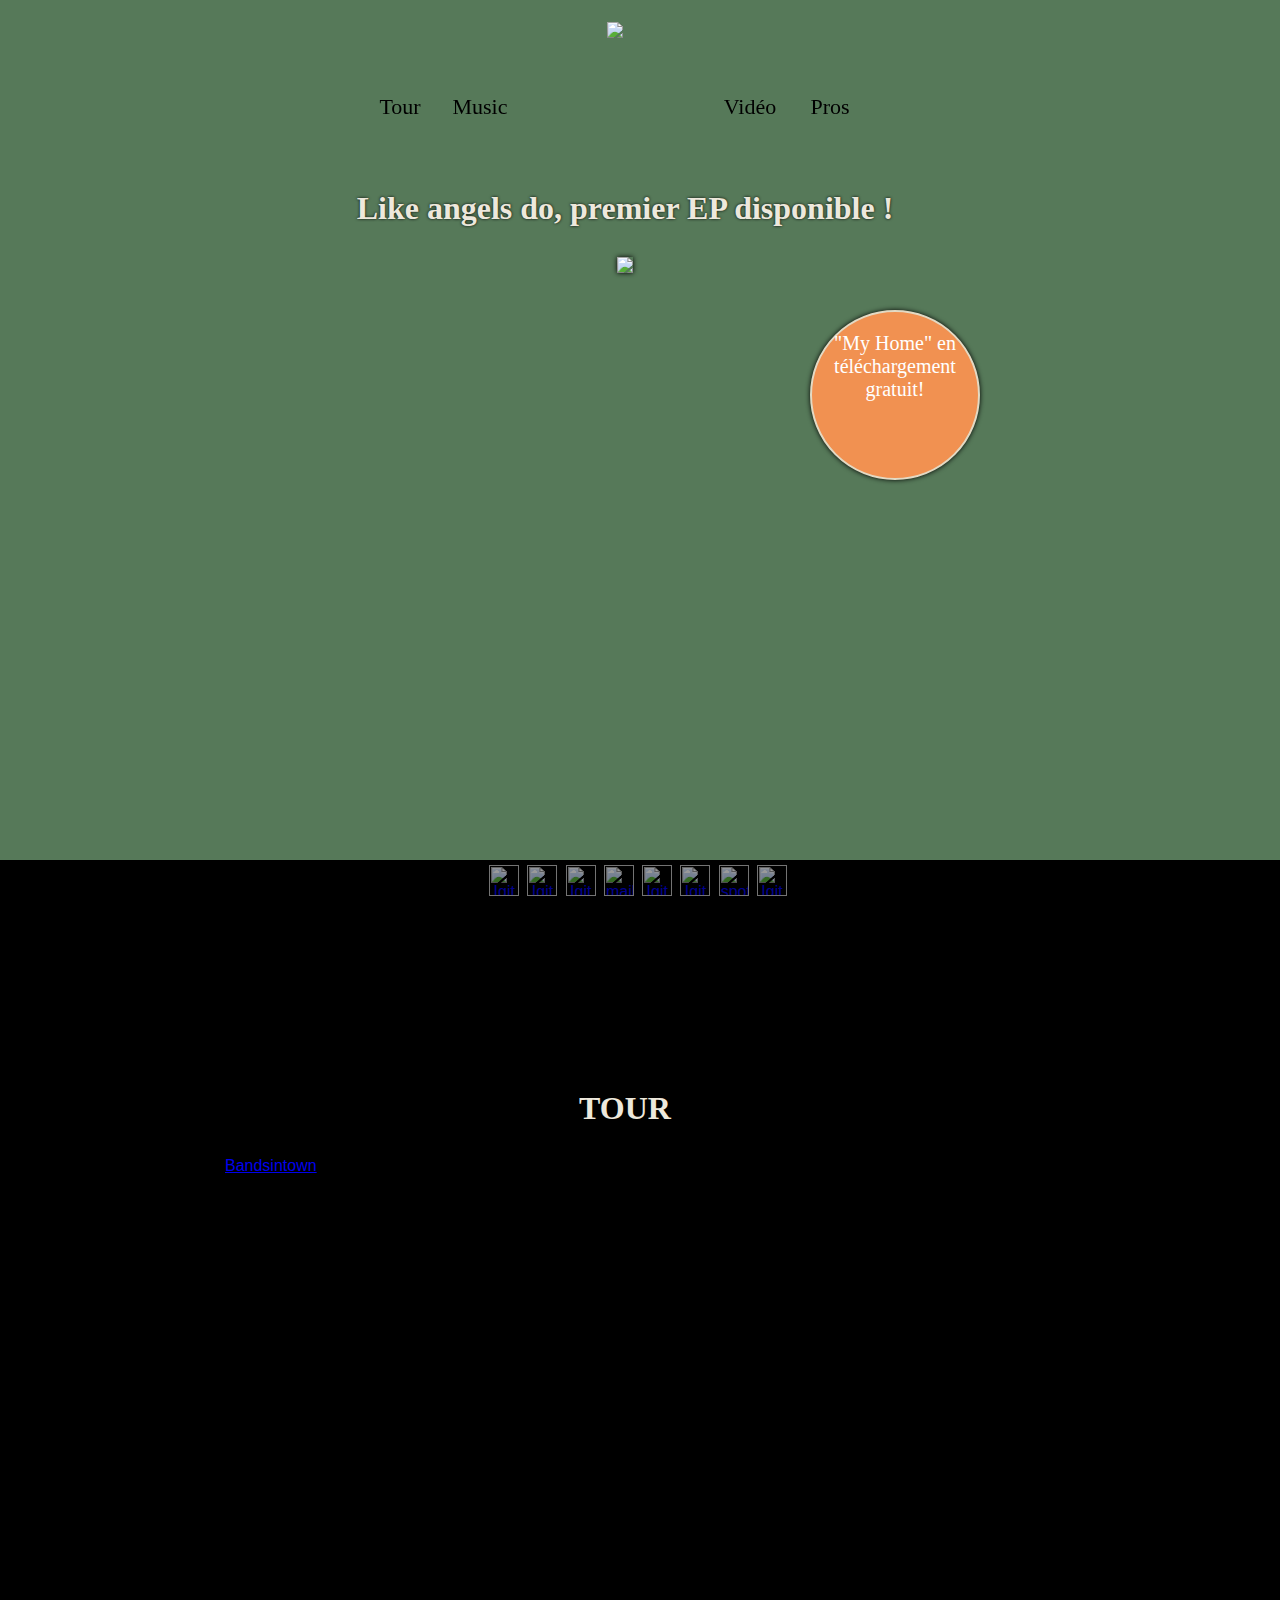
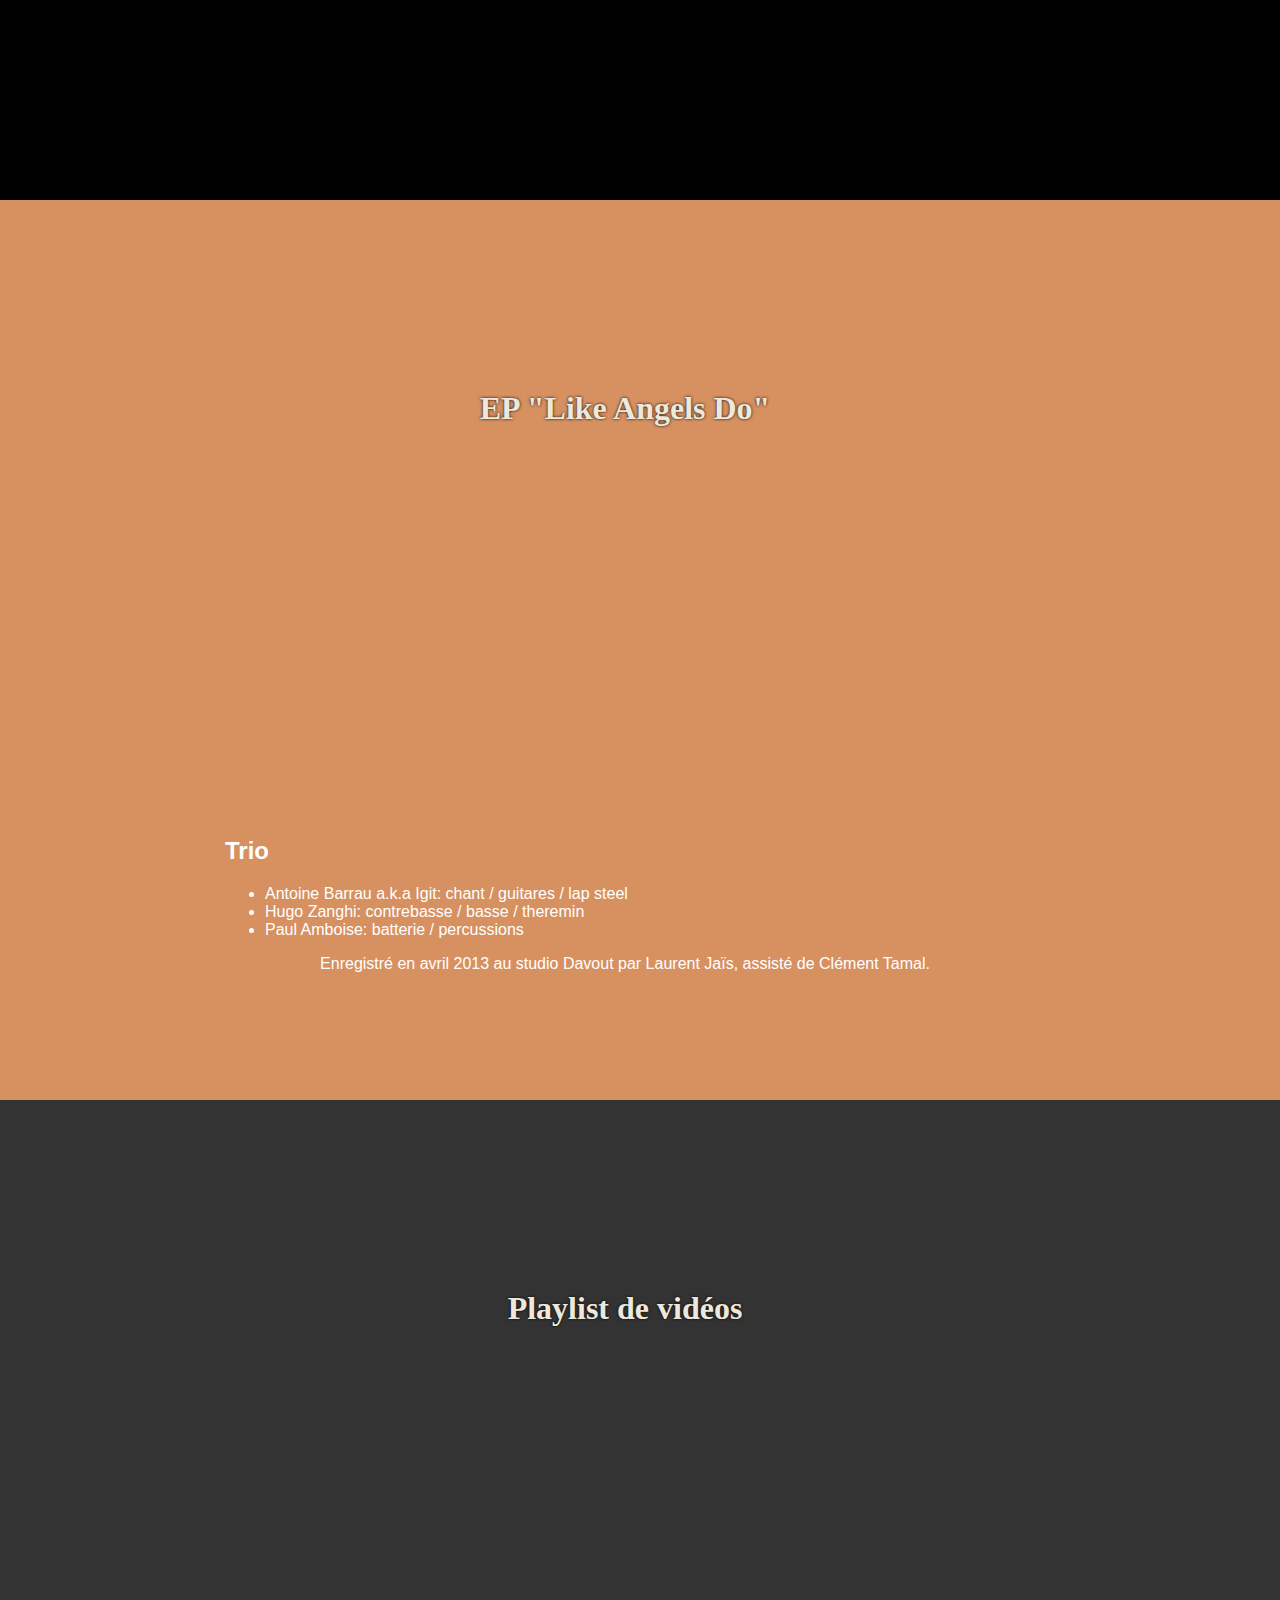
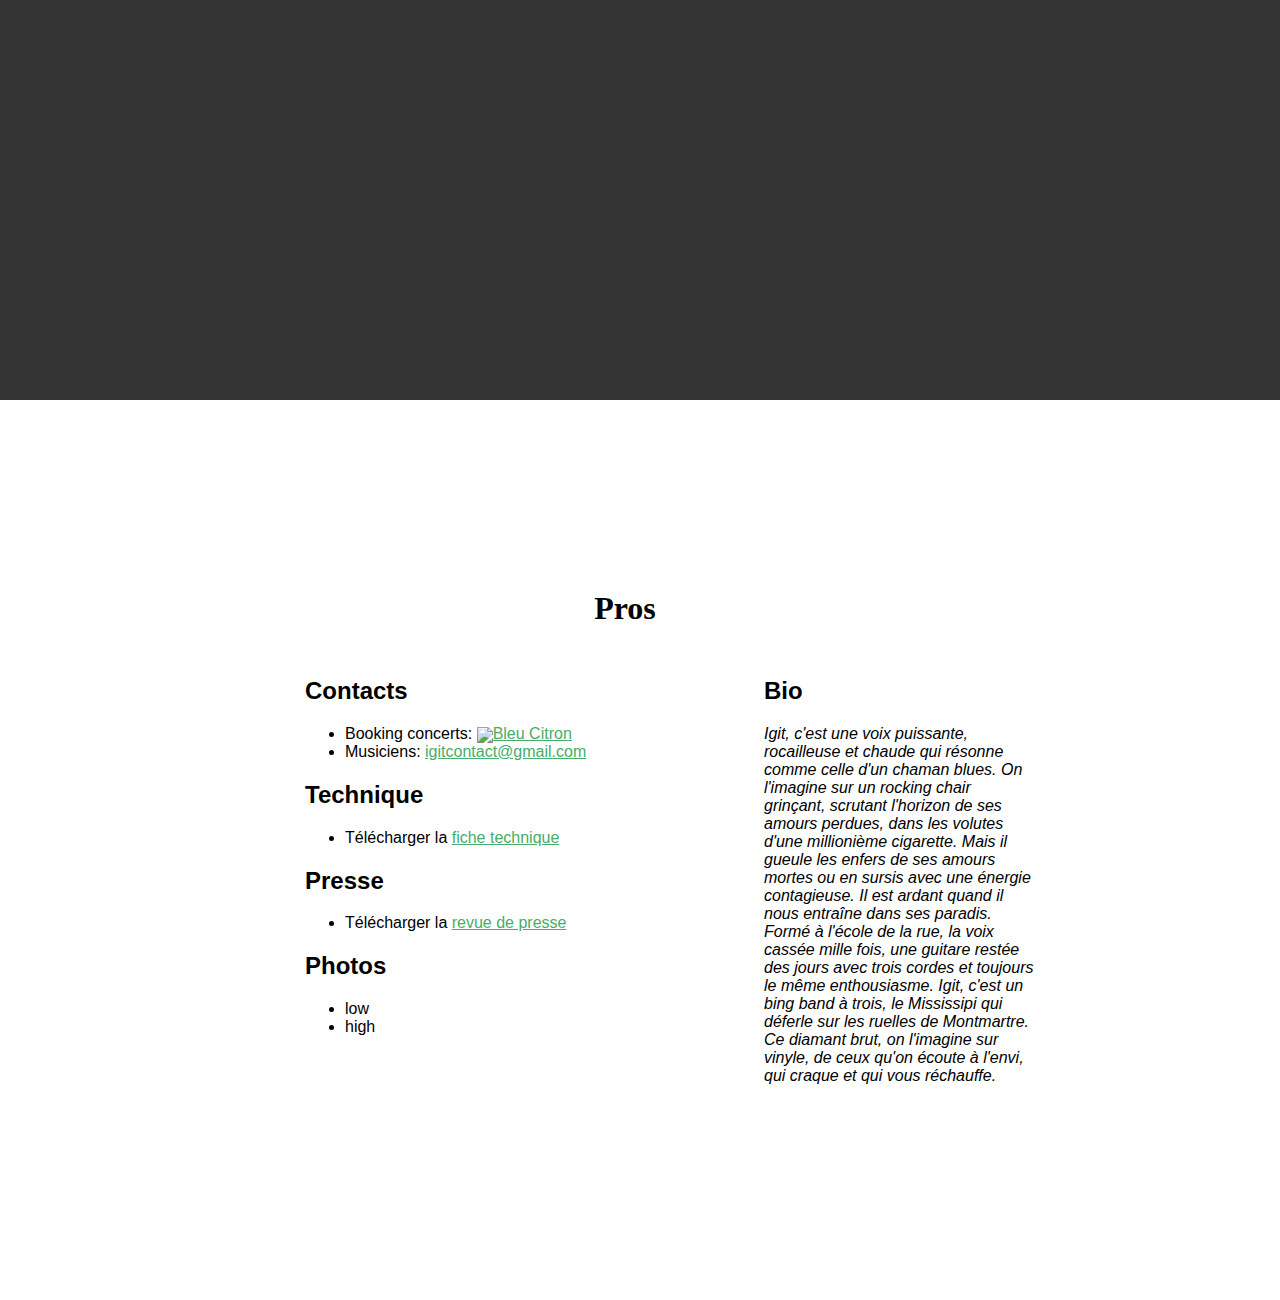
==== index.html @ 30d7da61 "add new page" ====
<html dir="ltr" lang="fr-FR">
<head>
<meta charset="UTF-8"/>
<title>IGIT - site officiel - Like Angels Do</title>
<meta name="description" content="Le site officiel du groupe Igit | Découvrez leur premier EP, sortie en mai 2013"/>
<meta name="keywords" content="Igit, Antoine, Hugo, Paulo, musique, blues, indie, alternatif, the voice, tf1, bleu citron"/>
<link rel="icon" href="img/favicon.ico" type="image/x-icon"/>
<link rel="stylesheet" type="text/css" media="all" href="css/style.css"/>
<script src="http://ajax.googleapis.com/ajax/libs/jquery/1.8.2/jquery.js"></script>
<script type="text/javascript" src="http://www.bandsintown.com/javascripts/bit_widget.js"></script>
<script type="text/javascript">

  function reach(id){
  id=id||'';
  var y=(id!='')?$('#'+id).offset().top:0;
  $("html,body").animate({scrollTop:y},"slow",function(){window.location.hash=id});
  return false;
  }

  function clickMenu(){
  $('ul#menu li').removeClass('on');
  $(this).parent().addClass('on');
  return reach($(this).attr('href').substr(1));
  }


  $(document).ready(function(){
  $('ul#menu li a').click(clickMenu);
  $("ul#menu li a").each(function( index ) {
  if(window.location.hash==$(this).attr('href'))$(this).parent().addClass('on');
  });

  });

</script>

<!-- Tracking analytics -->
<script>
  (function(i,s,o,g,r,a,m){i['GoogleAnalyticsObject']=r;i[r]=i[r]||function(){
  (i[r].q=i[r].q||[]).push(arguments)},i[r].l=1*new Date();a=s.createElement(o),
  m=s.getElementsByTagName(o)[0];a.async=1;a.src=g;m.parentNode.insertBefore(a,m)
  })(window,document,'script','//www.google-analytics.com/analytics.js','ga');

  ga('create', 'UA-40769202-1', 'igitmusic.com');
  ga('send', 'pageview');
</script>


</head>
<body>
  <ul id="menu">
    <li class="tour"><a href="#tour">Tour</a></li>
    <li class="music"><a href="#music">Music</a></li>
    <li class="home"><a href="#home"><img src="img/logo.png" /></a></li>
    <li class="video"><a href="#video">Vidéo</a></li>
    <li class="pros"><a href="#pros">Pros</a></li>
  </ul>

  <div id="content">
    <div class="section" id="home">
      <div class="sectionContent">
        <h1>Like angels do, premier EP disponible !</h1>
        <img src="img/likeAngelsDo.png" style="box-shadow: 0 0 5px #000;" />
        <a href="http://www.igitmusic.com/dl-myhome.php" class="event">
          "My Home" en téléchargement gratuit!
        </a>
      </div>
    </div>

    <div class="section" id="tour">
      <div class="sectionContent">
	      <h1>TOUR</h1>
        <a href='http://www.bandsintown.com'
        class='bit-widget-initializer' data-artist='IGIT'
        data-text-color='#EFECCA' data-link-color='#d79060'>Bandsintown</a>
      </div>
    </div>

    <div class="section" id="music">
      <div class="sectionContent" style="text-align:center;">
        <h1>EP "Like Angels Do"</h1>
        <iframe width="80%" height="40%" scrolling="no" frameborder="no" src="https://w.soundcloud.com/player/?url=http%3A%2F%2Fapi.soundcloud.com%2Fplaylists%2F5899061&amp;color=e68b4f&amp;auto_play=false&amp;show_artwork=true"></iframe>
        <br/>
        <h2 style="text-align:left;">Trio</h2>
        <ul style="text-align:left;">
          <li>Antoine Barrau a.k.a Igit: chant / guitares / lap steel</li>
          <li>Hugo Zanghi: contrebasse / basse / theremin</li>
          <li>Paul Amboise: batterie / percussions</li>
        </ul>
        Enregistré en avril 2013 au studio Davout par Laurent Jaïs,
        assisté de Clément Tamal.
      </div>
    </div>

    <div class="section" id="video">
      <div class="sectionContent">
        <h1>Playlist de vidéos</h1>
        <iframe width="80%" height="60%" src="//www.youtube.com/embed/videoseries?list=PL0Wtv56UgURaVh89QIsw9ocxziLCs9-Xu" frameborder="0" allowfullscreen></iframe>
      </div>
    </div>

    <div class="section" id="pros">
      <div class="sectionContent">
        <h1>Pros</h1>
        <div id="pros-left">
        <h2>Contacts</h2>
        <ul>
          <li>Booking concerts: <a href="mailto:samuel@bleucitron.net"><img src="./img/bleucitronlogo.jpg" style="vertical-align: middle;">Bleu Citron</a>
          <li>Musiciens:  <a href="mailto:igitcontact@gmail.com">igitcontact@gmail.com</a>
        </ul>
        <h2>Technique</h2>
        <ul>
          <li>Télécharger la <a href="./data/Igit-fiche-technique-janv-2014.pdf">fiche technique</a></li>
        </ul>
        <h2>Presse</h2>
        <ul>
        <li>Télécharger la <a href="./data/Igit-revue-de-presse.pdf">revue de presse</a></li>
        </ul>
        <h2>Photos</h2>
        <ul>
          <li>low</li>
          <li>high</li>
        </ul>
        </div>
      </div>
      <div id="pros-right">
        <h2>Bio</h2>
        <p style="font-style:italic;">
          Igit, c'est une voix puissante, rocailleuse et chaude
          qui résonne comme celle d'un chaman blues. On l'imagine
          sur un rocking chair grinçant, scrutant l'horizon de ses
          amours perdues, dans les volutes d'une millionième
          cigarette. Mais il gueule les enfers de ses amours mortes
          ou en sursis avec une énergie contagieuse. Il est ardant
          quand il nous entraîne dans ses paradis.

          Formé à l'école de la rue, la voix cassée mille fois, une
          guitare restée des jours avec trois cordes et toujours le
          même enthousiasme. Igit, c'est un bing band à trois, le
          Mississipi qui déferle sur les ruelles de Montmartre.

          Ce diamant brut, on l'imagine sur vinyle, de ceux qu'on
          écoute à l'envi, qui craque et qui vous réchauffe.
        </p>
      </div>
    </div>
  </div>

<!-- Footer -->
  <div id="footer">
    <ul id="social">
      <li><a href="https://www.facebook.com/igitmusic" class="facebook" target="_blank">
          <img src="img/facebook.png" alt="Igit sur facebook" width="100%" height="100%"/></a></li>
      <li><a href="https://twitter.com/IGITOFFICIAL" class="twitter" target="_blank">
          <img src="img/twitter.png" alt="Igit sur twitter" width="100%" height="100%"/></a></li>
      <li><a href="http://www.youtube.com/user/igitesiomseihcag" class="youtube" target="_blank">
          <img src="img/youtube.png" alt="Igit sur youtube" width="100%" height="100%"/></a></li>
      <li><a href="mailto:florent@kalimaproductions.org" class="mail" target="_blank">
          <img src="img/mail.png" alt="mail" width="100%" height="100%"/></a></li>
      <li><a href="https://itunes.apple.com/fr/album/like-angels-do-ep/id651657197" class="igit sur itune" target="_blank">
          <img src="img/itune.png" alt="Igit sur Itune" width="100%"
          height="100%"/></a></li>
      <li><a href="http://www.deezer.com/fr/album/6617673" class="deezer" target="_blank">
          <img src="img/deezer.png" alt="Igit sur Deezer" width="100%" height="100%"/></a></li>
      <li><a href="http://open.spotify.com/album/5yP5w28XZz3SR6k5Kqz0pq" class="spotify" target="_blank">
          <img src="img/spotify.png" alt="spotify" width="100%"
               height="100%"/></a></li>
      <li><a href="https://play.google.com/store/music/album/Igit_Like_Angels_Do?id=Bqoukgdxudnkwwksc23bd7zsskm"
             class="play" target="_blank"><img src="img/play.png"
      alt="Igit sur Play" width="100%" height="100%"/></a></li>
    </ul>
  </div>
</div>

</body>
</html>
---- css/style.css ----
@font-face {
    font-family: 'sofia';
    src: url('../webfont/sofia-regular-webfont.eot');
    src: url('../webfont/sofia-regular-webfont.eot?#iefix') format('embedded-opentype'),
         url('../webfont/sofia-regular-webfont.woff') format('woff'),
         url('../webfont/sofia-regular-webfont.ttf') format('truetype'),
         url('../webfont/sofia-regular-webfont.svg#sofiaregular') format('svg');
    font-weight: normal;
    font-style: normal;

}

  body{
      margin:0;
      padding:0;
      overflow:hidden;
      font-family: arial;
  }

 #content.myhome .section h1{
   margin-top: 80px;
 }

#content.myhome form{
  margin-top: 10px;
  margin-bottom: 80px;
}

#content.myhome input[type=submit]{
  background: #f19151;
  border: none;
  padding: 10px;
  border-radius: 6px;
  color: #fff;
  outline: none;
}

#content.myhome input[type=submit]:hover{
  background: #c06020;
}



#content.myhome input[type=text]{
  padding: 10px;
  outline: none;
  border-radius: 5px;
  border: none;
}

#content.myhome div.desc{
  float: left;
  width: 300px;
  text-align: left;
  margin-left: 20px;
}

#content.myhome div.desc a {
 color:  #f19151;
 text-decoration: none;
 
}

#content.myhome div.desc a:hover {
 text-decoration: underline;

}


#content.myhome a.angels{
  display: block;
  float: left;
}

#content.myhome div.desc ul{
  padding-left: 20px;
}

  ul#menu{
      position: fixed;
      z-index:10;
      padding:0px;
      width:520px;
      padding-left:100px;
      padding-right:100px;
      height:200px;
      left:50%;;
      margin-left:-380px;
      top:0px;
      background:url(../img/menu.png) center center no-repeat;
      list-style:none;
      font-family: sofia;
      font-size:22px;
      overflow:hidden;
      text-align:center;
  }

  ul#menu li{
      display: block;
      float:left;
      width:80px;
      text-align: center;
      padding:0;
      margin:0;
      margin-top:72px;
  }

  ul#menu li.home{
    width:190px;
    height:190px;
    margin-top:0px;
  }

  ul#menu li:last-child{
      border:none;
  }

  ul#menu li a{
      color: #000;
      text-decoration:none;
  }

  ul#menu li a:hover{
      text-decoration:underline;
  }

  ul#menu li.on{

      color:#fff;
  }

  ul#menu li.on a{
      color:#d79060;
  }

  #content{
      position: absolute;
      z-index:1;
      width:100%;
      height:100%;
  }

  .section{
      position: relative;
      width:100%;
      height:100%;
      overflow:auto
  }

  .section h1{
      text-align: center;
      margin:0;
      padding:190px 0 30px 0;
      color:#ede8dc;
      text-shadow: 0 0 3px #000;
      font-family: sofia;
  }

  .section#home{
      color:#fff;
      background: #567959 url('../img/homeBg.png') 0 0 repeat;
  }



  .section#tour{
      color:#fff;
      background:#000000;
  }

  .section#music{
      color:#fff;
      background:#d79060;
  }

  .section#video{
      color:#fff;
      background-color:#333;
  }

  .section#pros{
      color:#000000;
      background:#FFFFFF;
  }

  .section#pros h1 {
      color:#000;
      text-shadow:none;
  }

  .section#pros a:link {
      color:#47ad68;
  }
  .section#pros a:visited {
      color:#f19151;
  }

  #pros-left {
      width:300px;
      margin-left:80px;
      padding-right:30px;
      /* margin-left: auto;
      margin-right:auto; */
      float:left;
  }

  #pros-right {
      float:left;
      /*border-left:1px solid #333; */
      width:270px;
      padding-left:29px;
      margin-left:100px;
  }

  .sectionContent{
      width:800px;
      padding-right:30px;
      margin-left: auto;
      margin-right:auto;
  }

  .section#home .sectionContent, .section#video .sectionContent{
    text-align: center;
  }


  #footer {
      position:fixed;
      left:0px;
      z-index:10;
      bottom:0px;
      /* height:30px; */
      background: #000 url(../img/footer.png) 0 0 repeat;
      padding-top:5px;
      width:100%;
  }



/* Socials */
  ul#social {
      position: relative;
      text-align:center;
      padding:0;
      margin:0;
      width:100%;
      list-style:none;
  }

  ul#social li{
      display:inline-block;
  }


  ul#social a {
      display:block;
      width: 30px;
      height: 31px;
      float:left;
      opacity: 0.6;
      margin-right: 3.8px;
  }

  ul#social a.last {
      margin-right: 0
  }
  #social a:hover{
      opacity: 1
  }


  a.event{
    display: block;
    background:#f19151;
    border:2px solid #e3dac4;
    position:absolute;
    width:170px;
    padding: 20px;
    height:170px;
    font-size:20px;
    text-align: center;
    color:#fff;
    font-family:sofia;
    top:310px;
    left:50%;
    margin-left:170px;
    border-radius:110px;
    box-shadow: 0 0 5px #000;
    text-decoration: none;
    padding-top: 20px;
    box-sizing: border-box;
  }

  a.event:hover{
    background:#e07f3d;
    text-decoration: underline;
  }
  
  div.error { color: #f66; margin: 20px;}
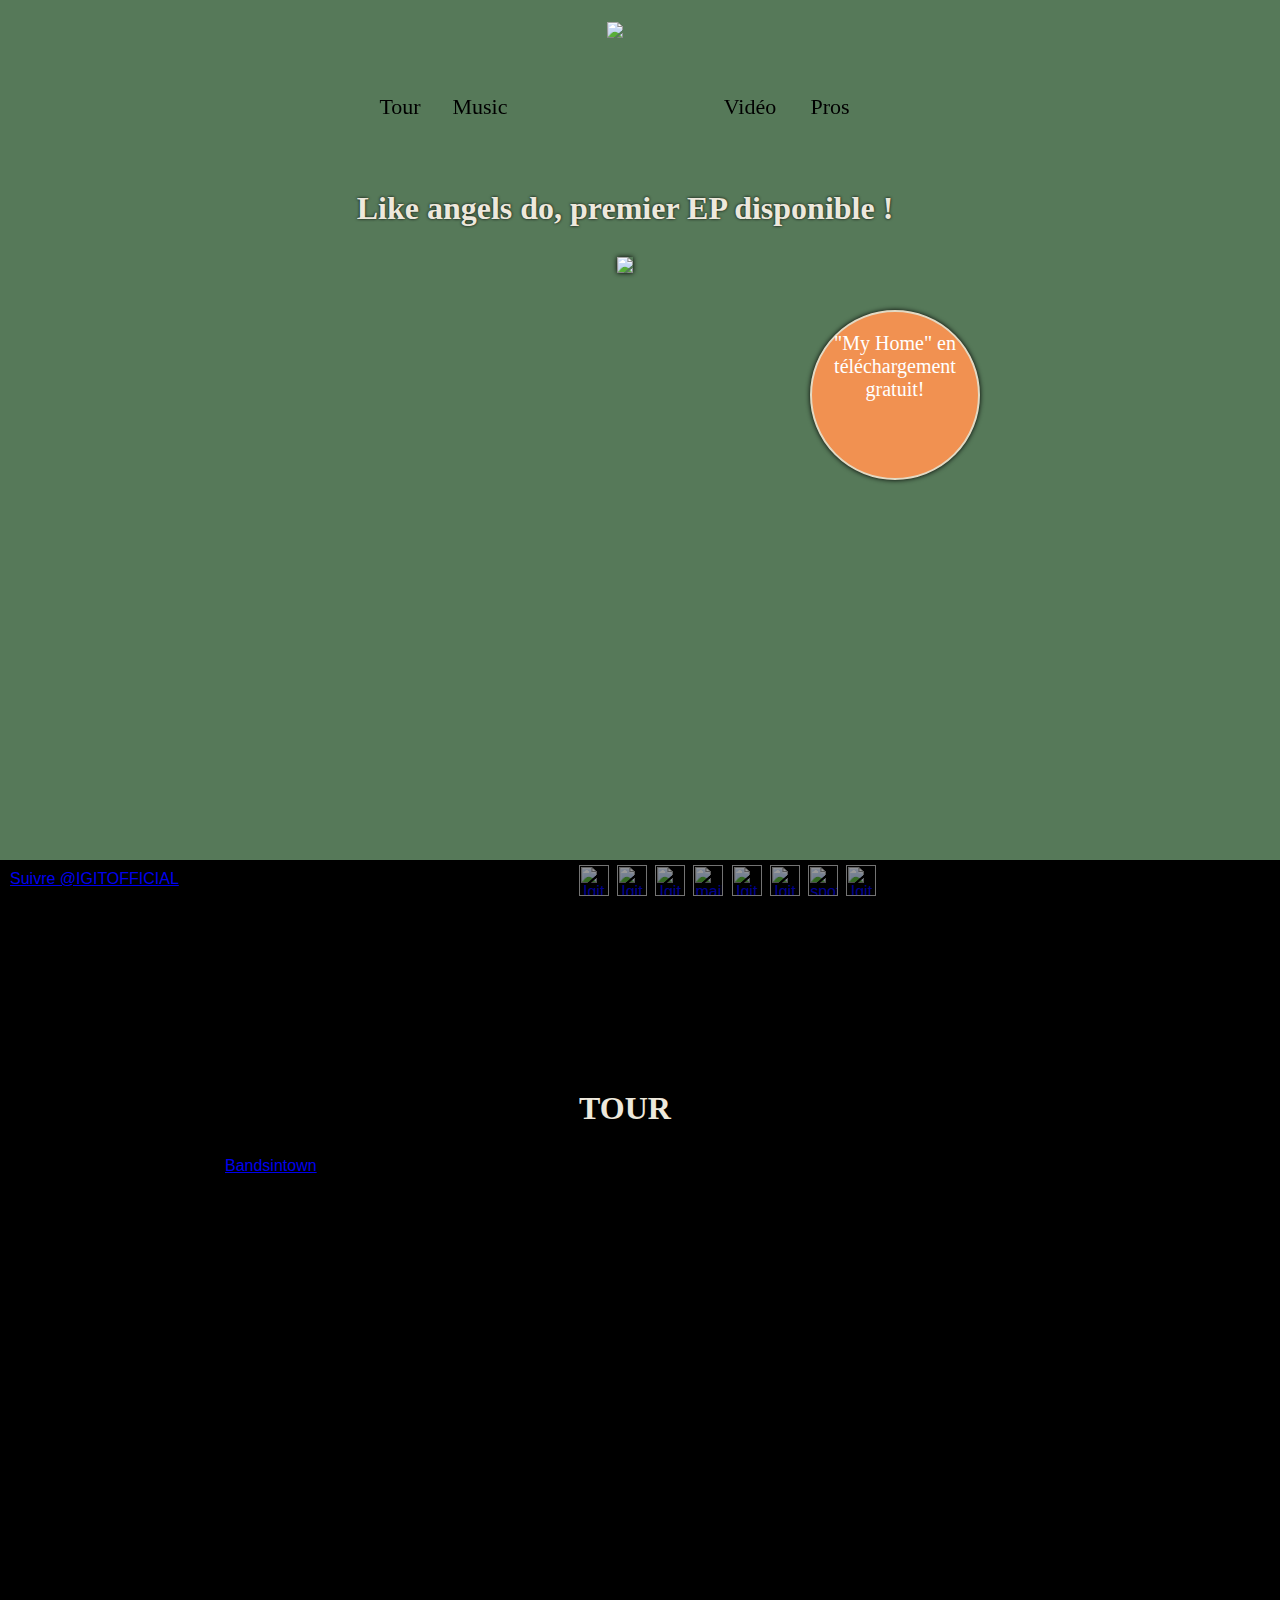
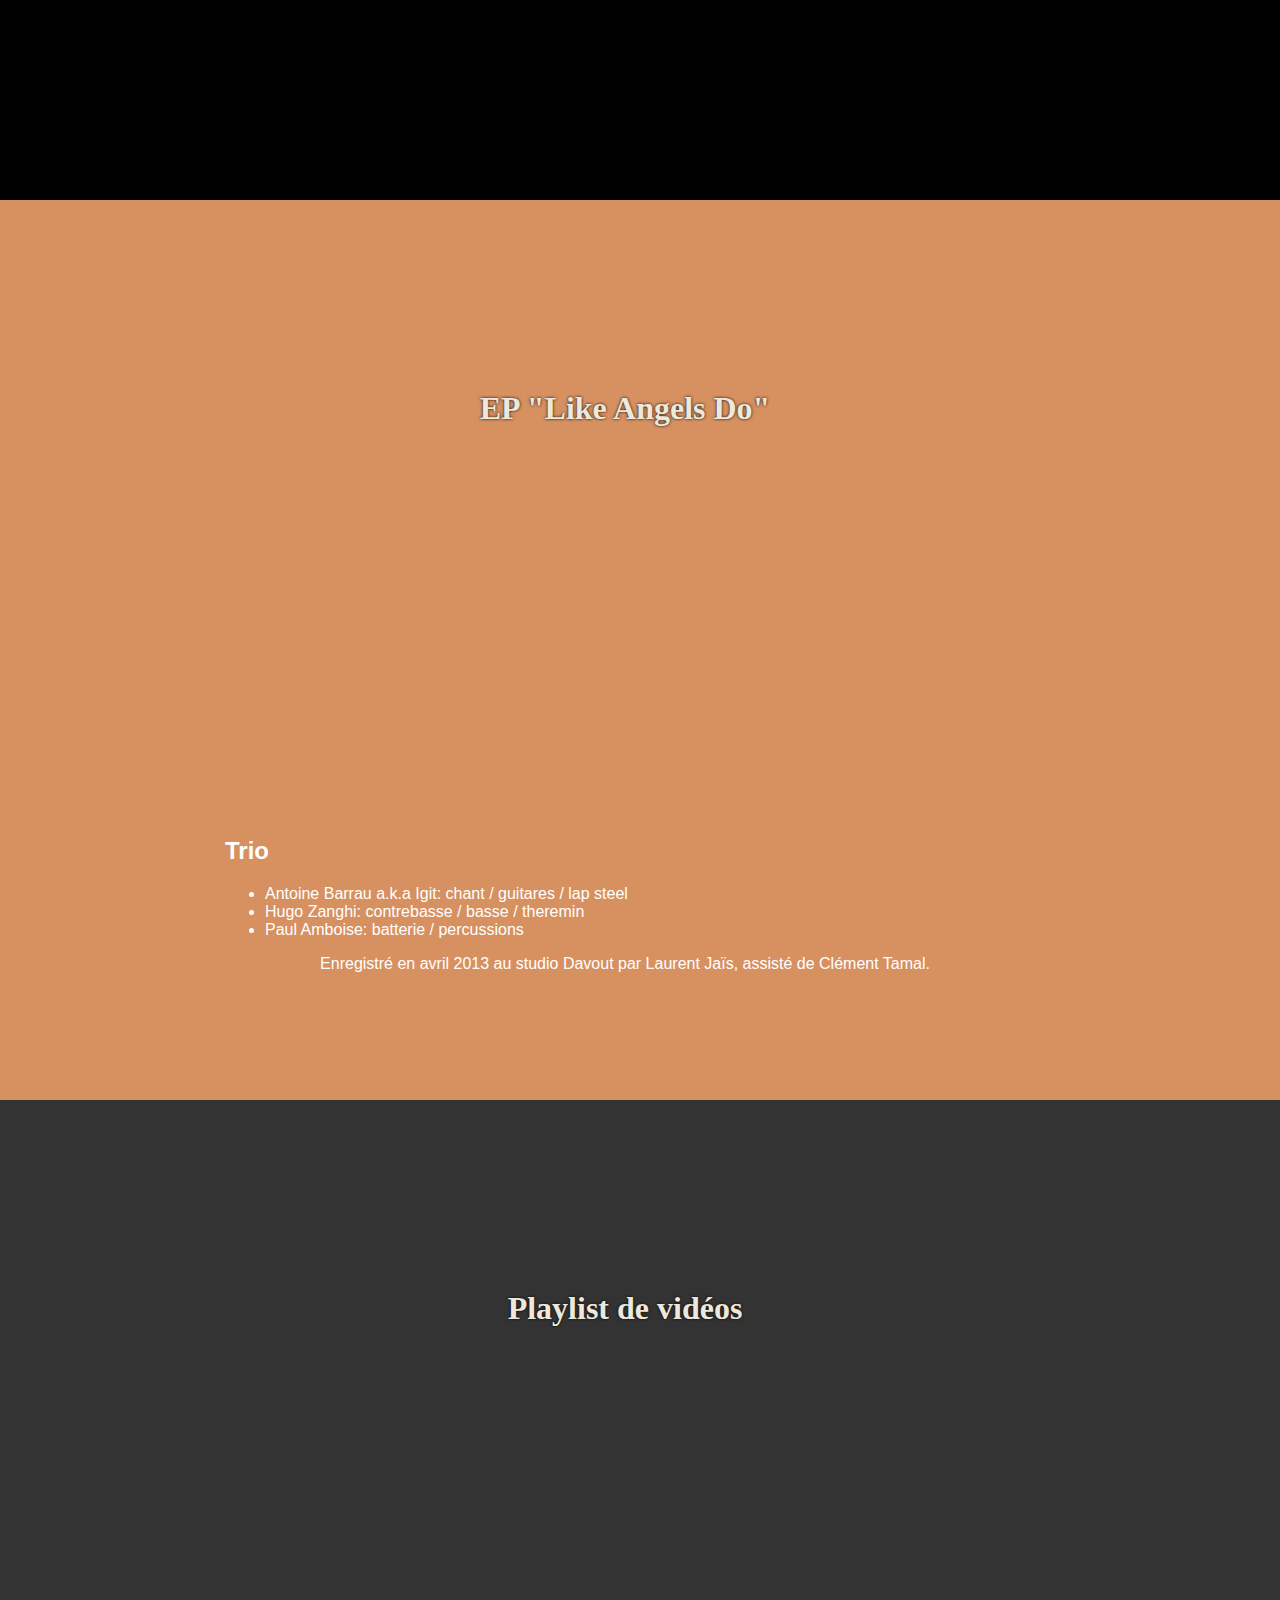
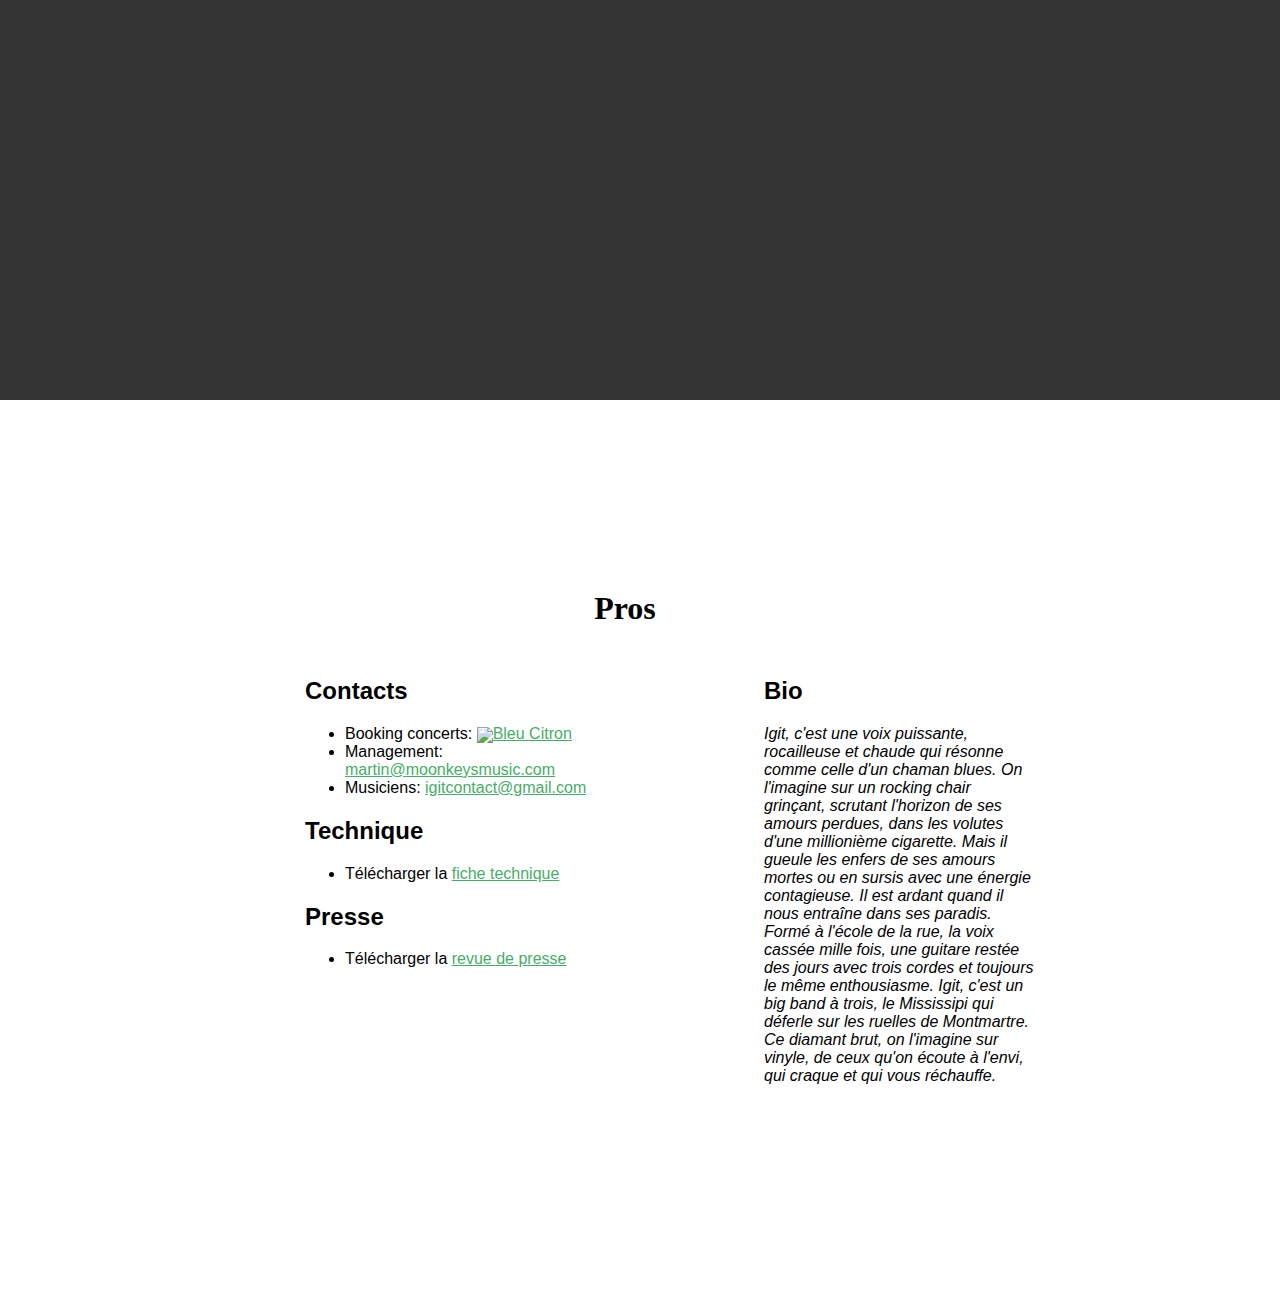
==== commit da47f326: "add martin & follow button" ====
--- a/index.html
+++ b/index.html
@@ -106,6 +106,7 @@
         <h2>Contacts</h2>
         <ul>
           <li>Booking concerts: <a href="mailto:samuel@bleucitron.net"><img src="./img/bleucitronlogo.jpg" style="vertical-align: middle;">Bleu Citron</a>
+          <li>Management:  <a href="mailto:martin@moonkeysmusic.com">martin@moonkeysmusic.com</a> 
           <li>Musiciens:  <a href="mailto:igitcontact@gmail.com">igitcontact@gmail.com</a>
         </ul>
         <h2>Technique</h2>
@@ -115,11 +116,6 @@
         <h2>Presse</h2>
         <ul>
         <li>Télécharger la <a href="./data/Igit-revue-de-presse.pdf">revue de presse</a></li>
-        </ul>
-        <h2>Photos</h2>
-        <ul>
-          <li>low</li>
-          <li>high</li>
         </ul>
         </div>
       </div>
@@ -136,7 +132,7 @@
 
           Formé à l'école de la rue, la voix cassée mille fois, une
           guitare restée des jours avec trois cordes et toujours le
-          même enthousiasme. Igit, c'est un bing band à trois, le
+          même enthousiasme. Igit, c'est un big band à trois, le
           Mississipi qui déferle sur les ruelles de Montmartre.
 
           Ce diamant brut, on l'imagine sur vinyle, de ceux qu'on
@@ -148,6 +144,10 @@
 
 <!-- Footer -->
   <div id="footer">
+   <div id="follow">
+<a href="https://twitter.com/IGITOFFICIAL" class="twitter-follow-button" data-show-count="false" data-lang="fr">Suivre @IGITOFFICIAL</a>
+<script>!function(d,s,id){var js,fjs=d.getElementsByTagName(s)[0],p=/^http:/.test(d.location)?'http':'https';if(!d.getElementById(id)){js=d.createElement(s);js.id=id;js.src=p+'://platform.twitter.com/widgets.js';fjs.parentNode.insertBefore(js,fjs);}}(document, 'script', 'twitter-wjs');</script>
+   </div>
     <ul id="social">
       <li><a href="https://www.facebook.com/igitmusic" class="facebook" target="_blank">
           <img src="img/facebook.png" alt="Igit sur facebook" width="100%" height="100%"/></a></li>
@@ -155,7 +155,7 @@
           <img src="img/twitter.png" alt="Igit sur twitter" width="100%" height="100%"/></a></li>
       <li><a href="http://www.youtube.com/user/igitesiomseihcag" class="youtube" target="_blank">
           <img src="img/youtube.png" alt="Igit sur youtube" width="100%" height="100%"/></a></li>
-      <li><a href="mailto:florent@kalimaproductions.org" class="mail" target="_blank">
+      <li><a href="mailto:martin@moonkeysmusic.com" class="mail" target="_blank">
           <img src="img/mail.png" alt="mail" width="100%" height="100%"/></a></li>
       <li><a href="https://itunes.apple.com/fr/album/like-angels-do-ep/id651657197" class="igit sur itune" target="_blank">
           <img src="img/itune.png" alt="Igit sur Itune" width="100%"
--- a/css/style.css
+++ b/css/style.css
@@ -236,7 +236,13 @@
   }
 
 
-
+  /* Follow */
+  div#follow  {
+    float: left;
+    margin-left: 10;
+    margin-top: 5;
+  }
+  
 /* Socials */
   ul#social {
       position: relative;
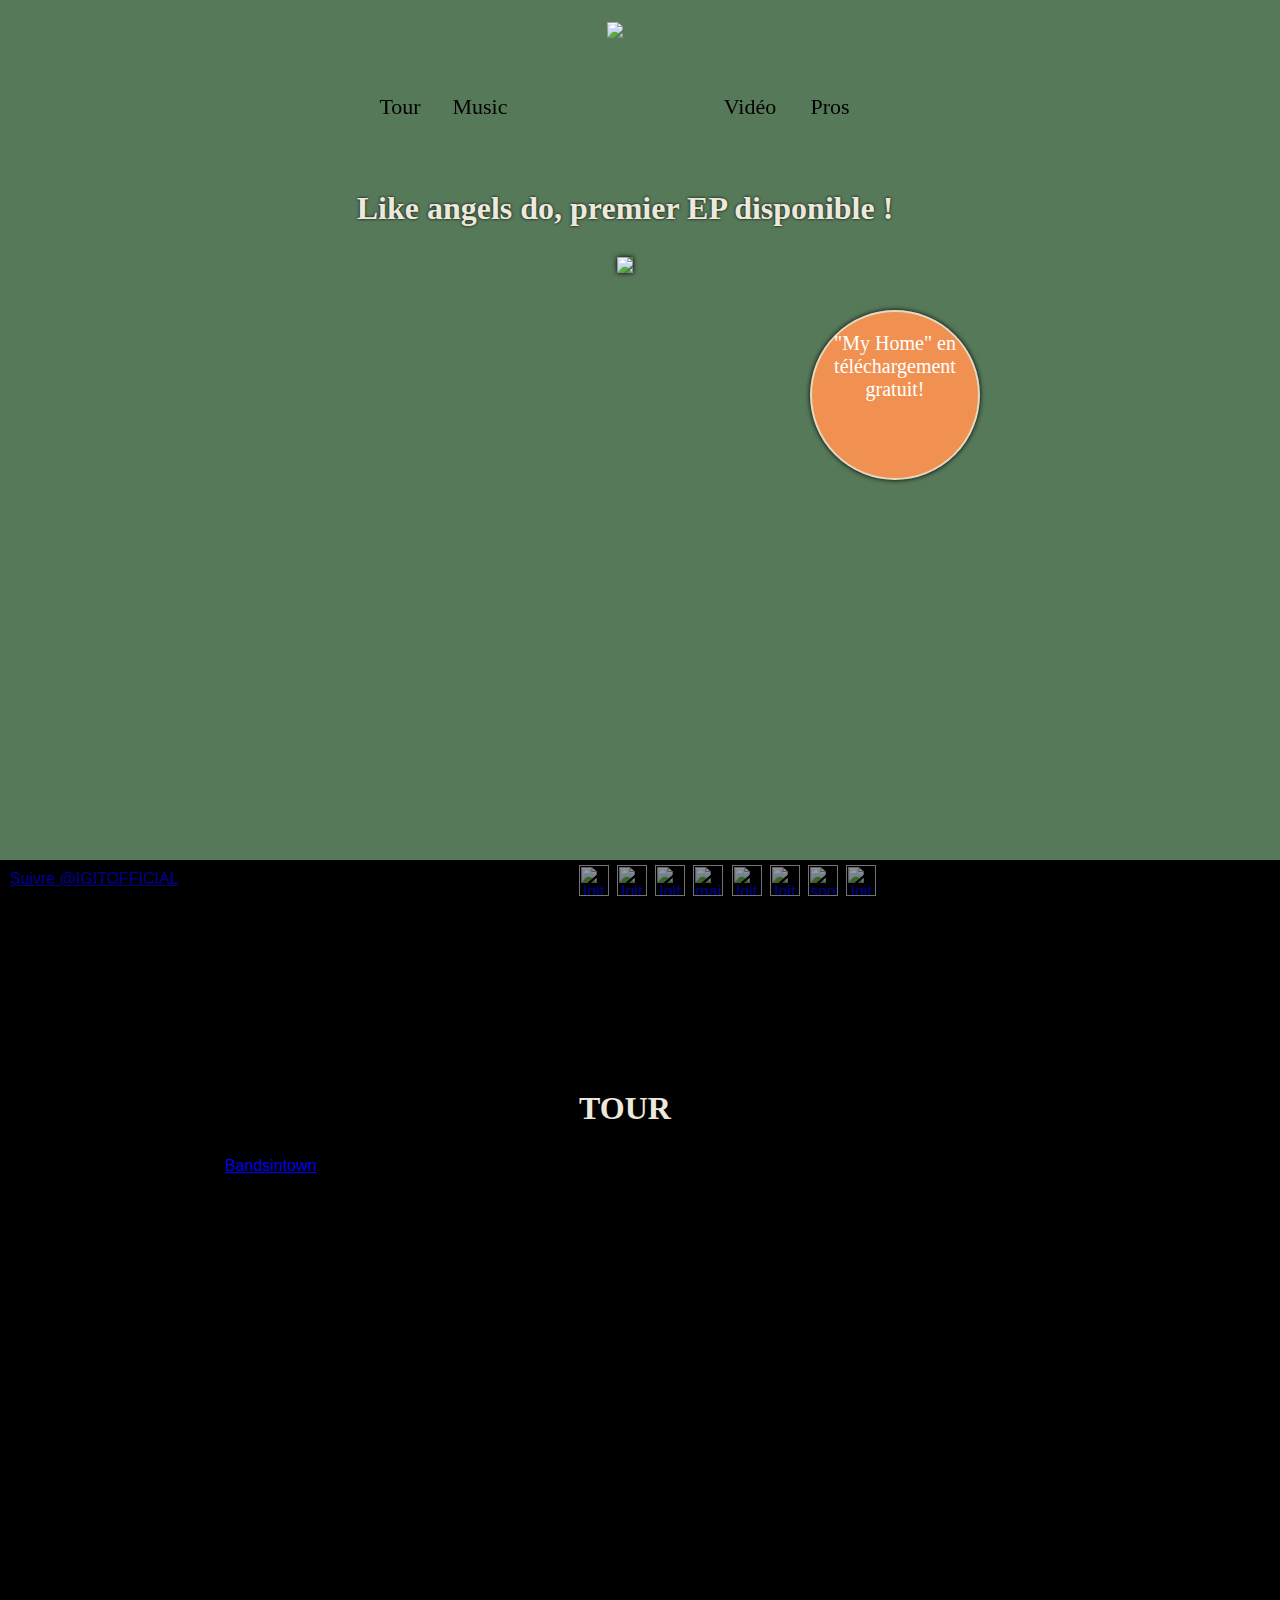
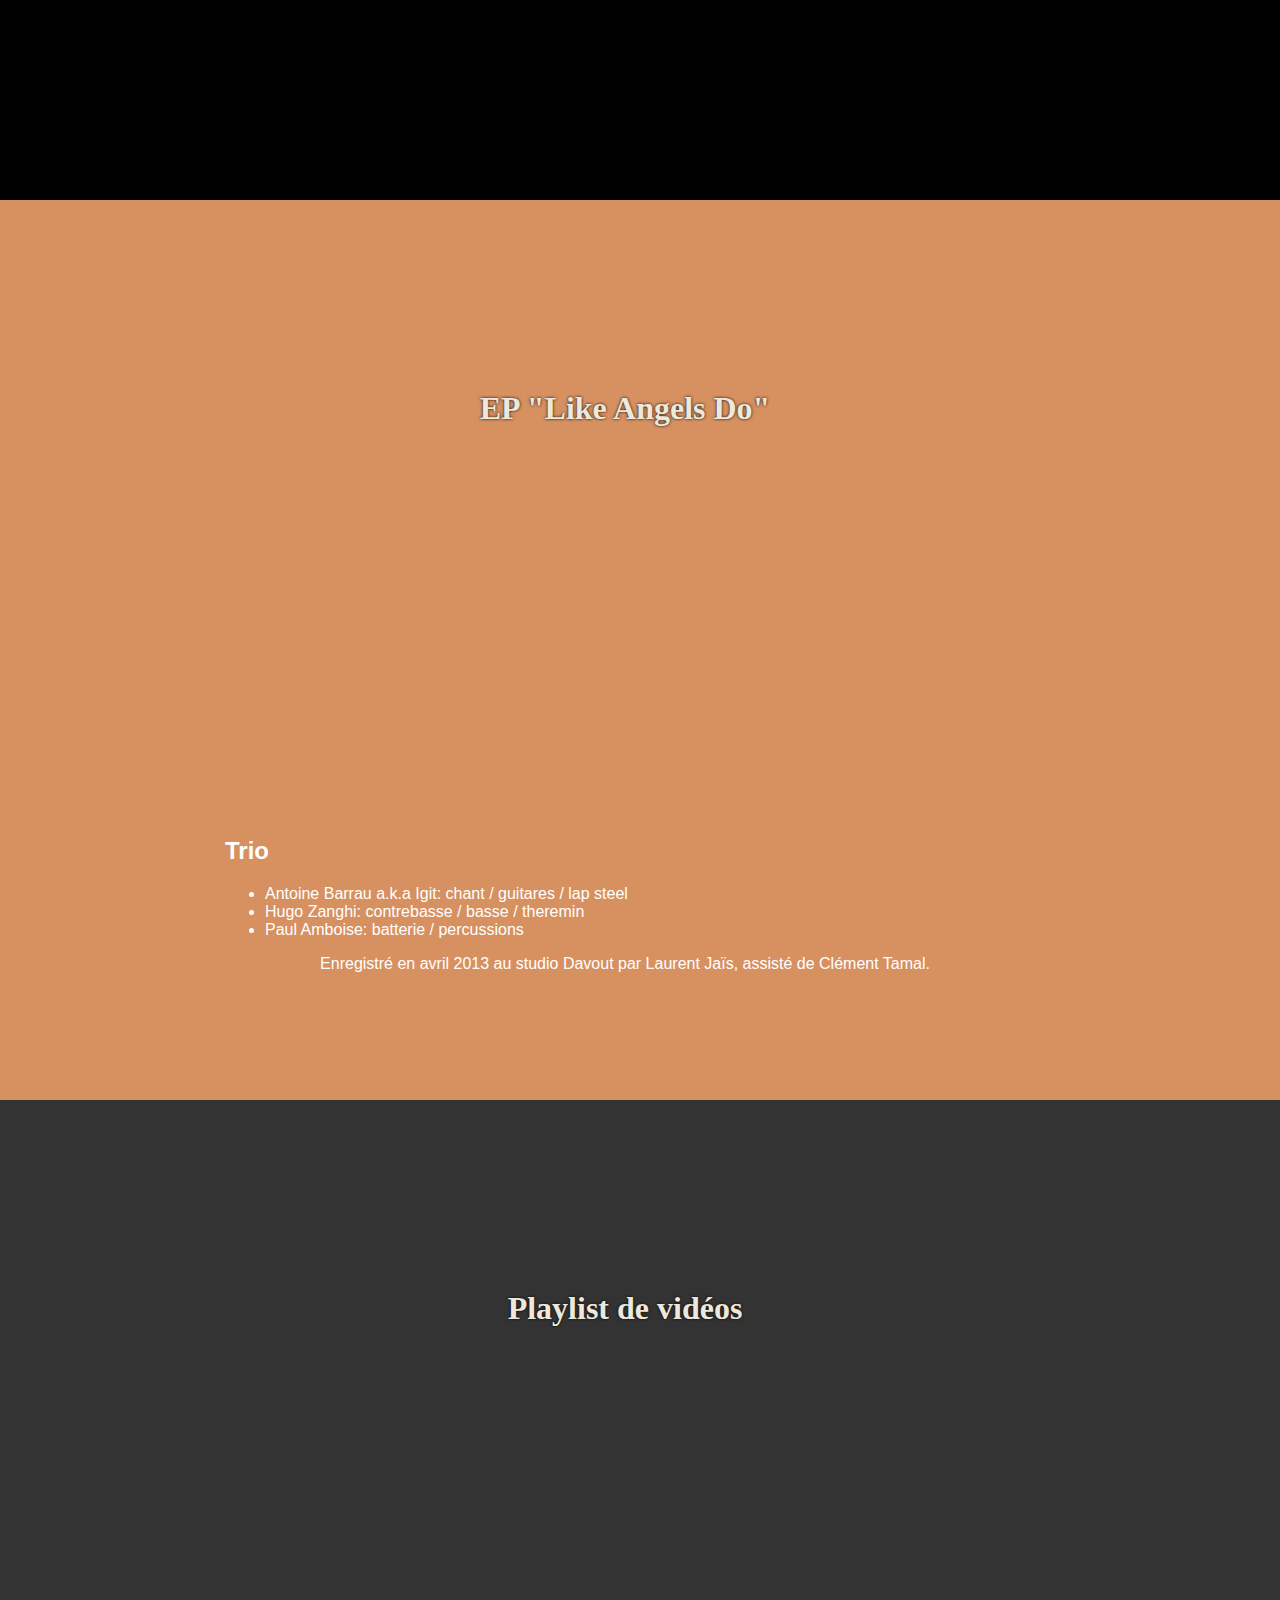
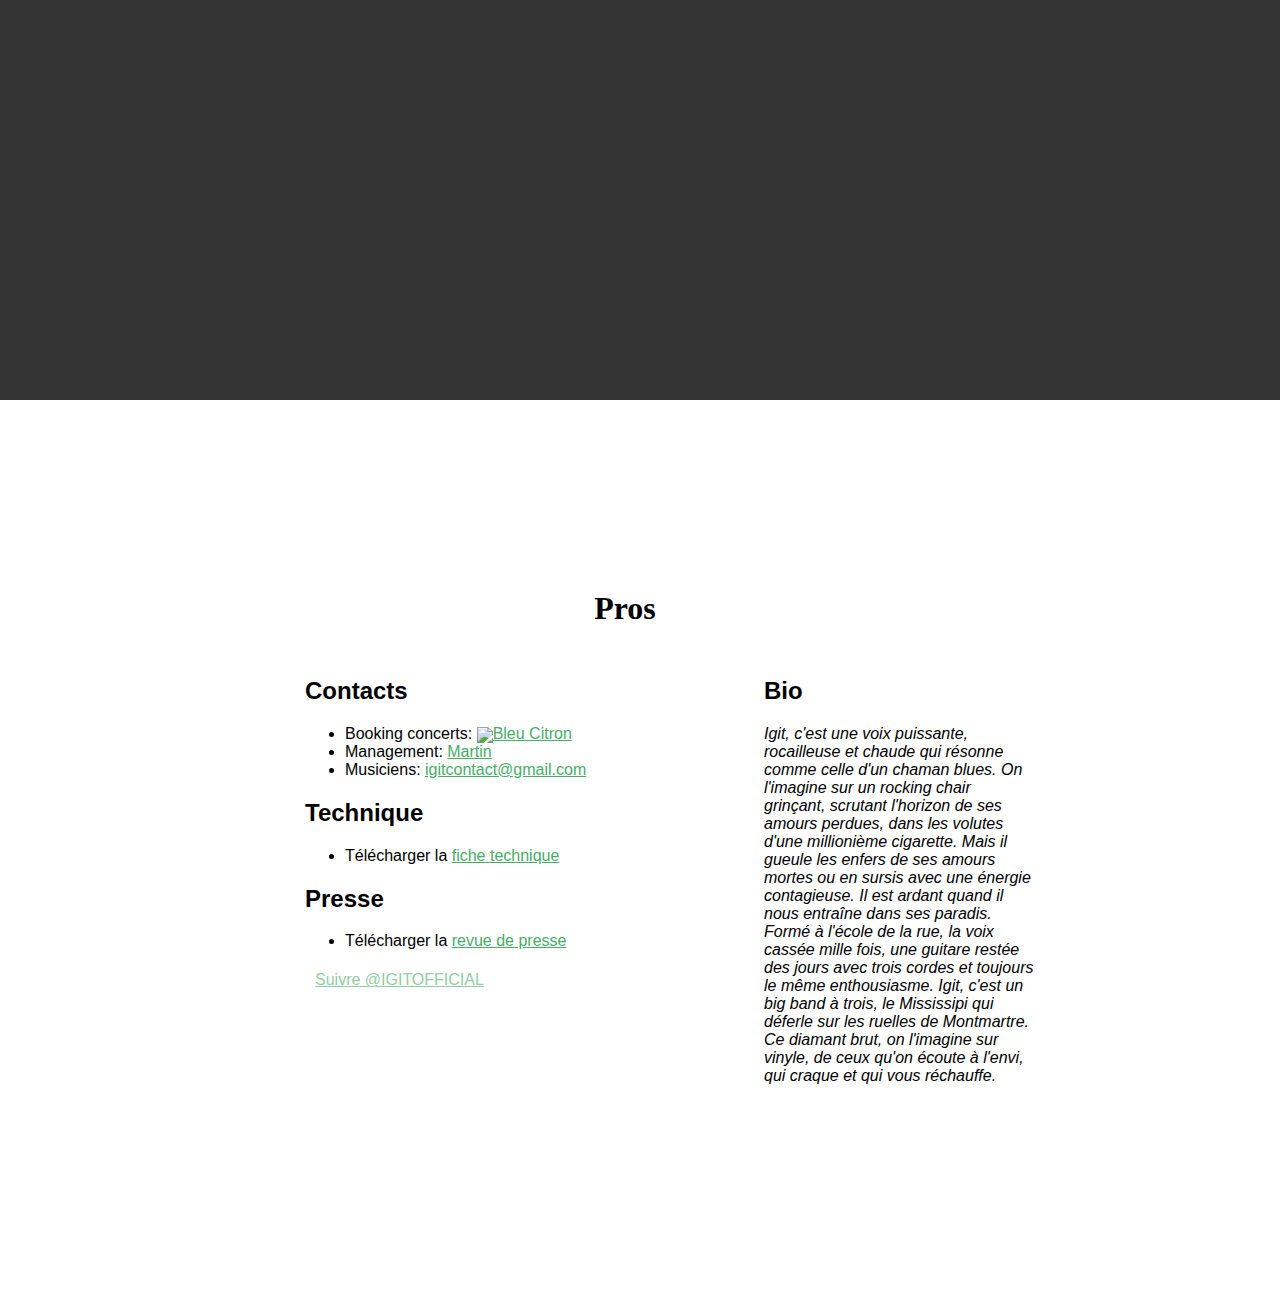
==== commit 916d545e: "add opacity" ====
--- a/index.html
+++ b/index.html
@@ -106,7 +106,7 @@
         <h2>Contacts</h2>
         <ul>
           <li>Booking concerts: <a href="mailto:samuel@bleucitron.net"><img src="./img/bleucitronlogo.jpg" style="vertical-align: middle;">Bleu Citron</a>
-          <li>Management:  <a href="mailto:martin@moonkeysmusic.com">martin@moonkeysmusic.com</a> 
+          <li>Management:  <a href="mailto:martin@moonkeysmusic.com">Martin</a> 
           <li>Musiciens:  <a href="mailto:igitcontact@gmail.com">igitcontact@gmail.com</a>
         </ul>
         <h2>Technique</h2>
@@ -117,6 +117,11 @@
         <ul>
         <li>Télécharger la <a href="./data/Igit-revue-de-presse.pdf">revue de presse</a></li>
         </ul>
+	<div id="follow">
+	  
+      <script>!function(d,s,id){var js,fjs=d.getElementsByTagName(s)[0],p=/^http:/.test(d.location)?'http':'https';if(!d.getElementById(id)){js=d.createElement(s);js.id=id;js.src=p+'://platform.twitter.com/widgets.js';fjs.parentNode.insertBefore(js,fjs);}}(document, 'script', 'twitter-wjs');</script>
+      <a href="https://twitter.com/IGITOFFICIAL" class="twitter-follow-button" data-show-count="true">Suivre @IGITOFFICIAL</a>
+   </div>
         </div>
       </div>
       <div id="pros-right">
@@ -144,9 +149,9 @@
 
 <!-- Footer -->
   <div id="footer">
-   <div id="follow">
-<a href="https://twitter.com/IGITOFFICIAL" class="twitter-follow-button" data-show-count="false" data-lang="fr">Suivre @IGITOFFICIAL</a>
-<script>!function(d,s,id){var js,fjs=d.getElementsByTagName(s)[0],p=/^http:/.test(d.location)?'http':'https';if(!d.getElementById(id)){js=d.createElement(s);js.id=id;js.src=p+'://platform.twitter.com/widgets.js';fjs.parentNode.insertBefore(js,fjs);}}(document, 'script', 'twitter-wjs');</script>
+    <div id="follow">
+      <a href="https://twitter.com/IGITOFFICIAL" class="twitter-follow-button" data-show-count="true">Suivre @IGITOFFICIAL</a>
+      <script>!function(d,s,id){var js,fjs=d.getElementsByTagName(s)[0],p=/^http:/.test(d.location)?'http':'https';if(!d.getElementById(id)){js=d.createElement(s);js.id=id;js.src=p+'://platform.twitter.com/widgets.js';fjs.parentNode.insertBefore(js,fjs);}}(document, 'script', 'twitter-wjs');</script>
    </div>
     <ul id="social">
       <li><a href="https://www.facebook.com/igitmusic" class="facebook" target="_blank">
--- a/css/style.css
+++ b/css/style.css
@@ -241,7 +241,10 @@
     float: left;
     margin-left: 10;
     margin-top: 5;
-  }
+    opacity: 0.6;
+  }
+
+
   
 /* Socials */
   ul#social {
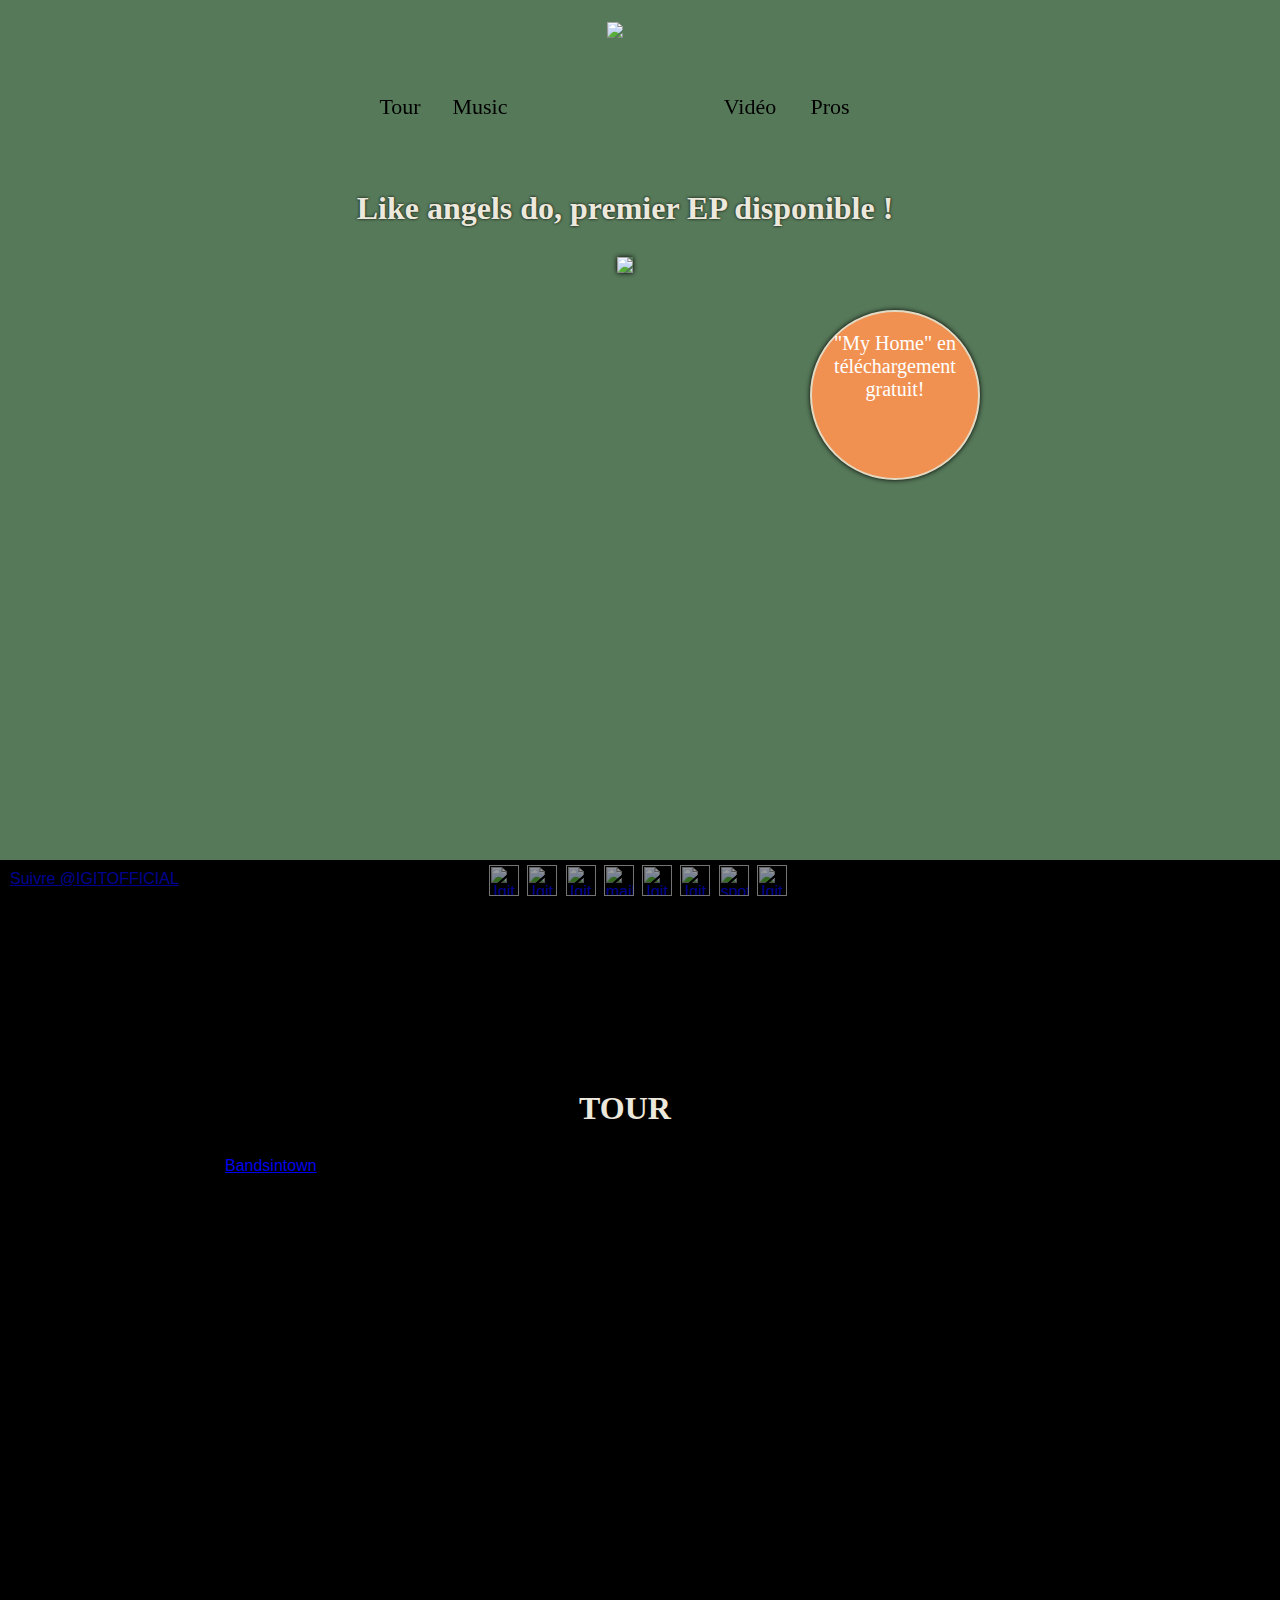
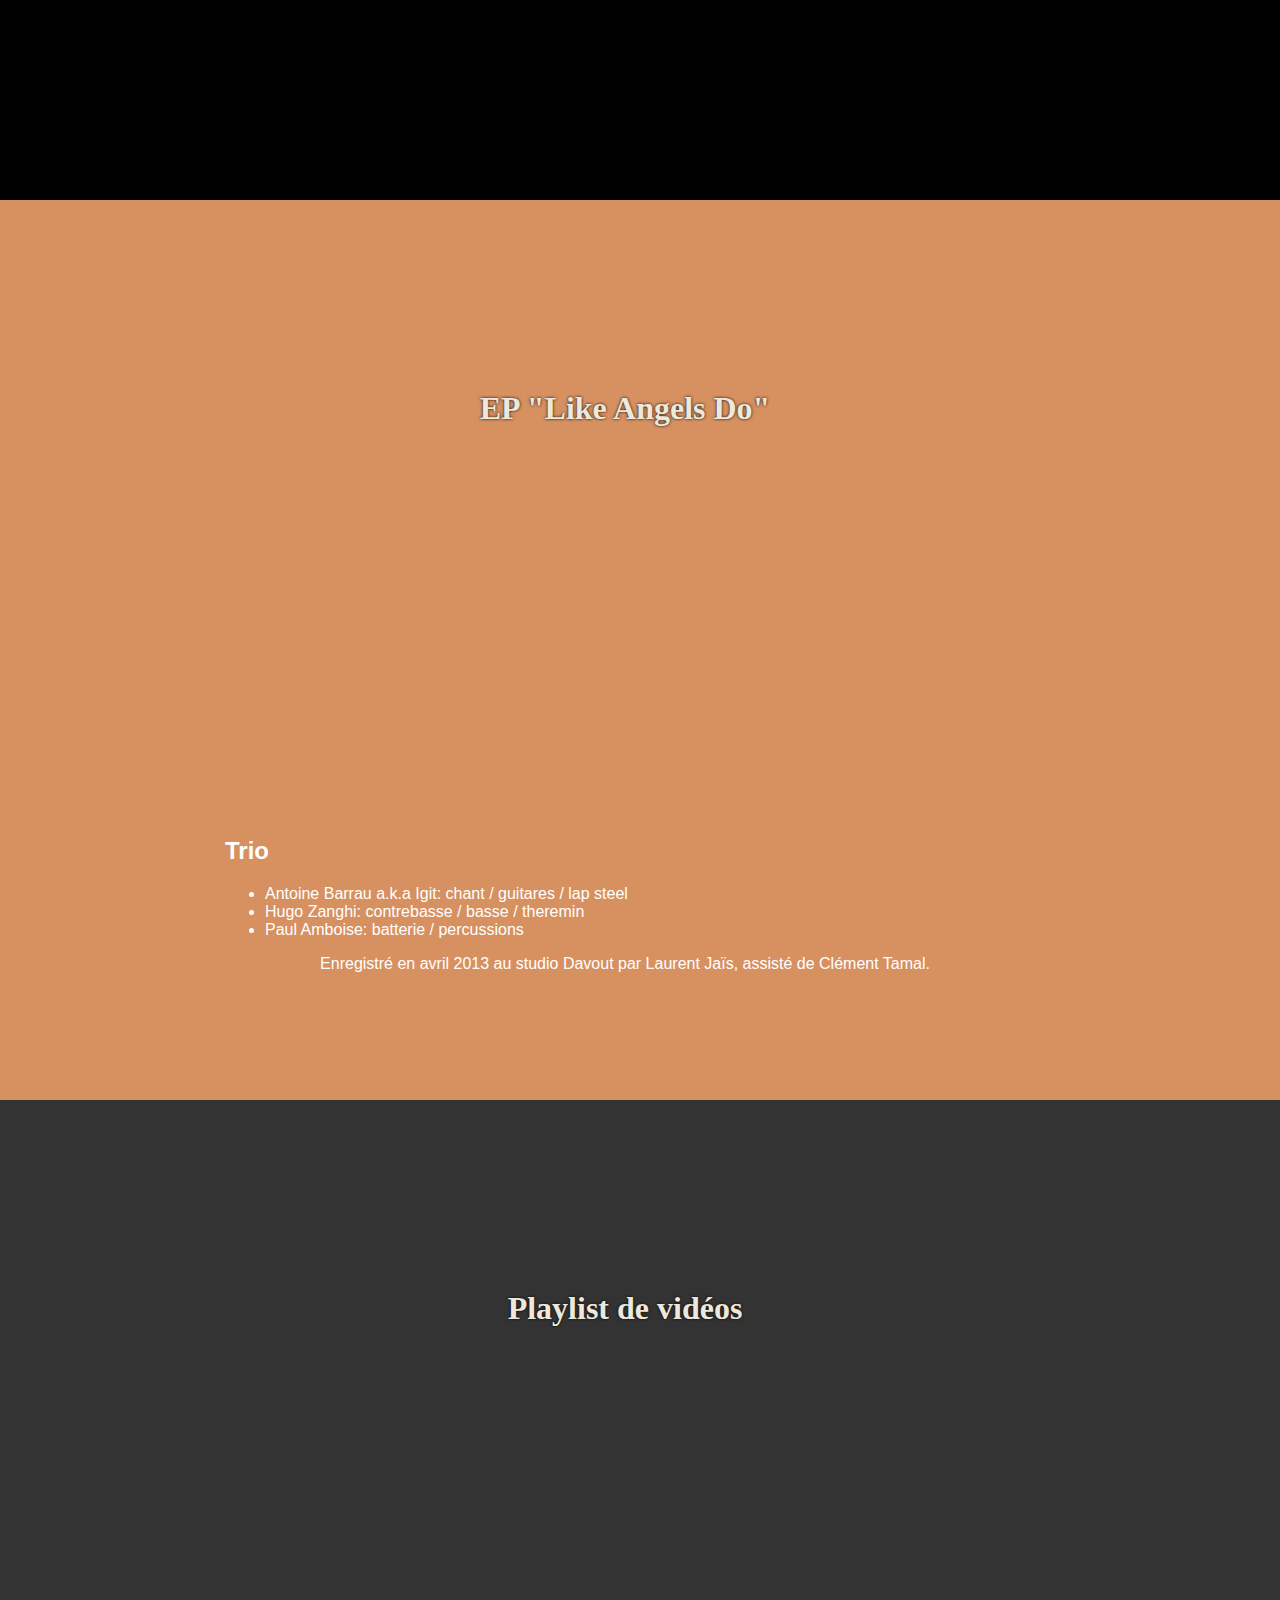
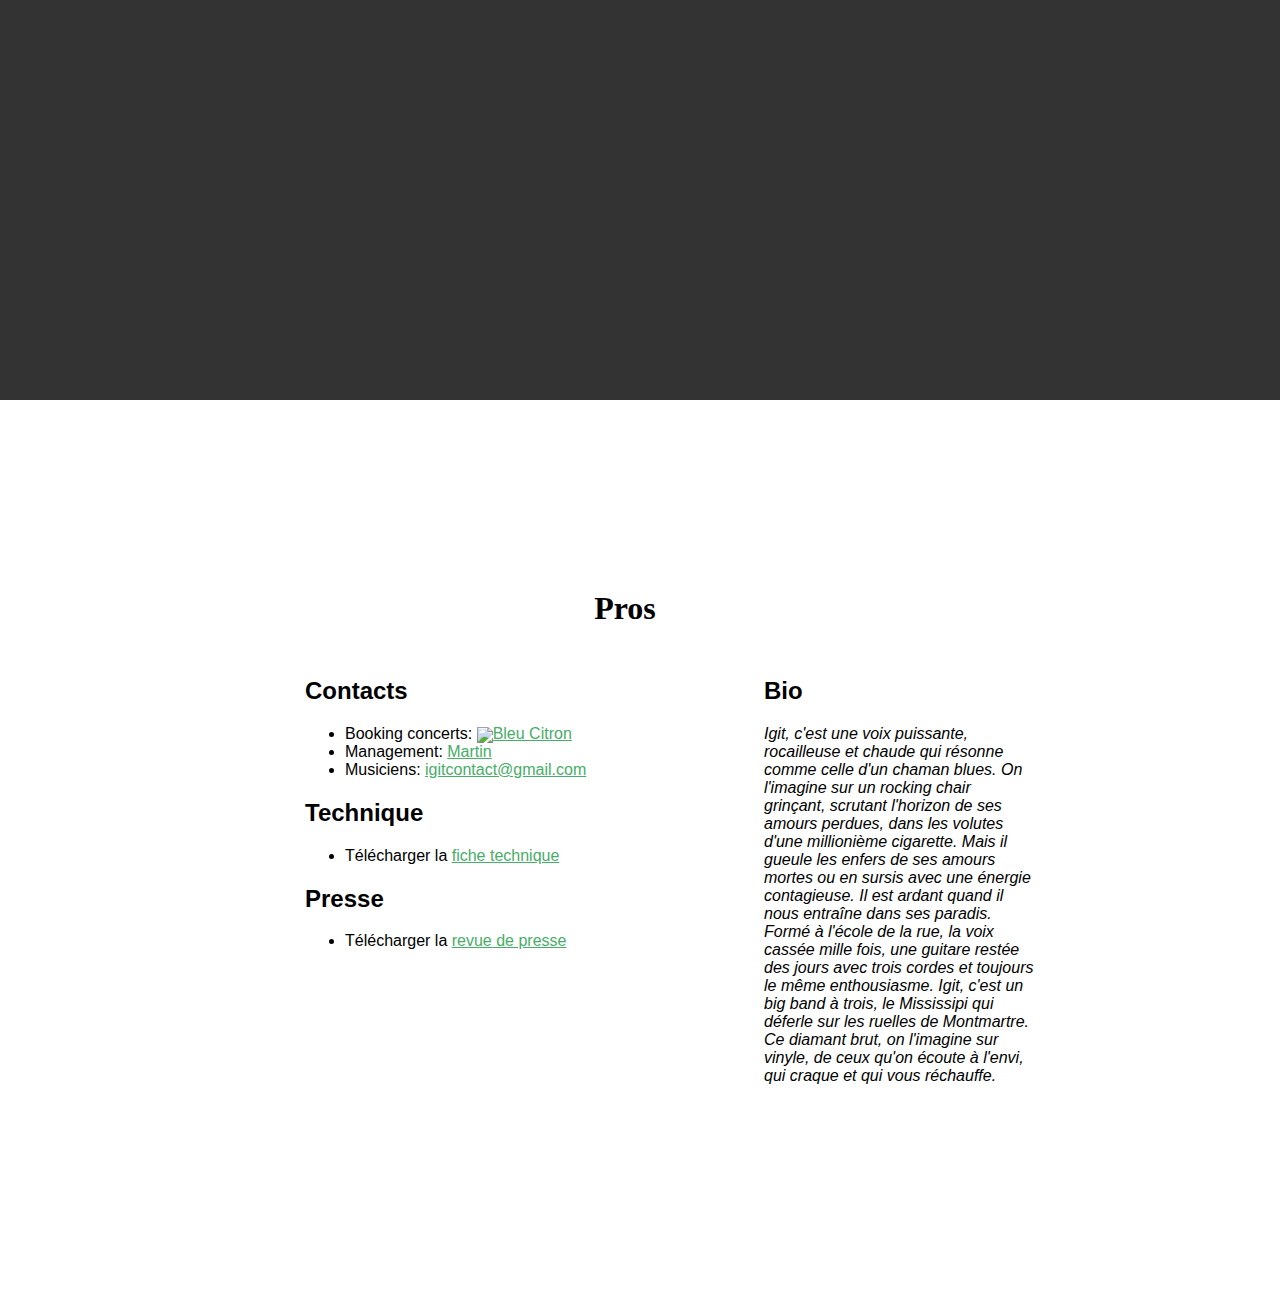
==== commit 2a78b658: "fix css footer thanks to zorgleh" ====
--- a/index.html
+++ b/index.html
@@ -106,7 +106,7 @@
         <h2>Contacts</h2>
         <ul>
           <li>Booking concerts: <a href="mailto:samuel@bleucitron.net"><img src="./img/bleucitronlogo.jpg" style="vertical-align: middle;">Bleu Citron</a>
-          <li>Management:  <a href="mailto:martin@moonkeysmusic.com">Martin</a> 
+          <li>Management:  <a href="mailto:martin@moonkeysmusic.com">Martin</a>
           <li>Musiciens:  <a href="mailto:igitcontact@gmail.com">igitcontact@gmail.com</a>
         </ul>
         <h2>Technique</h2>
@@ -117,11 +117,6 @@
         <ul>
         <li>Télécharger la <a href="./data/Igit-revue-de-presse.pdf">revue de presse</a></li>
         </ul>
-	<div id="follow">
-	  
-      <script>!function(d,s,id){var js,fjs=d.getElementsByTagName(s)[0],p=/^http:/.test(d.location)?'http':'https';if(!d.getElementById(id)){js=d.createElement(s);js.id=id;js.src=p+'://platform.twitter.com/widgets.js';fjs.parentNode.insertBefore(js,fjs);}}(document, 'script', 'twitter-wjs');</script>
-      <a href="https://twitter.com/IGITOFFICIAL" class="twitter-follow-button" data-show-count="true">Suivre @IGITOFFICIAL</a>
-   </div>
         </div>
       </div>
       <div id="pros-right">
--- a/css/style.css
+++ b/css/style.css
@@ -251,8 +251,8 @@
       position: relative;
       text-align:center;
       padding:0;
-      margin:0;
-      width:100%;
+      margin:0 auto;
+      width:400px;
       list-style:none;
   }
 
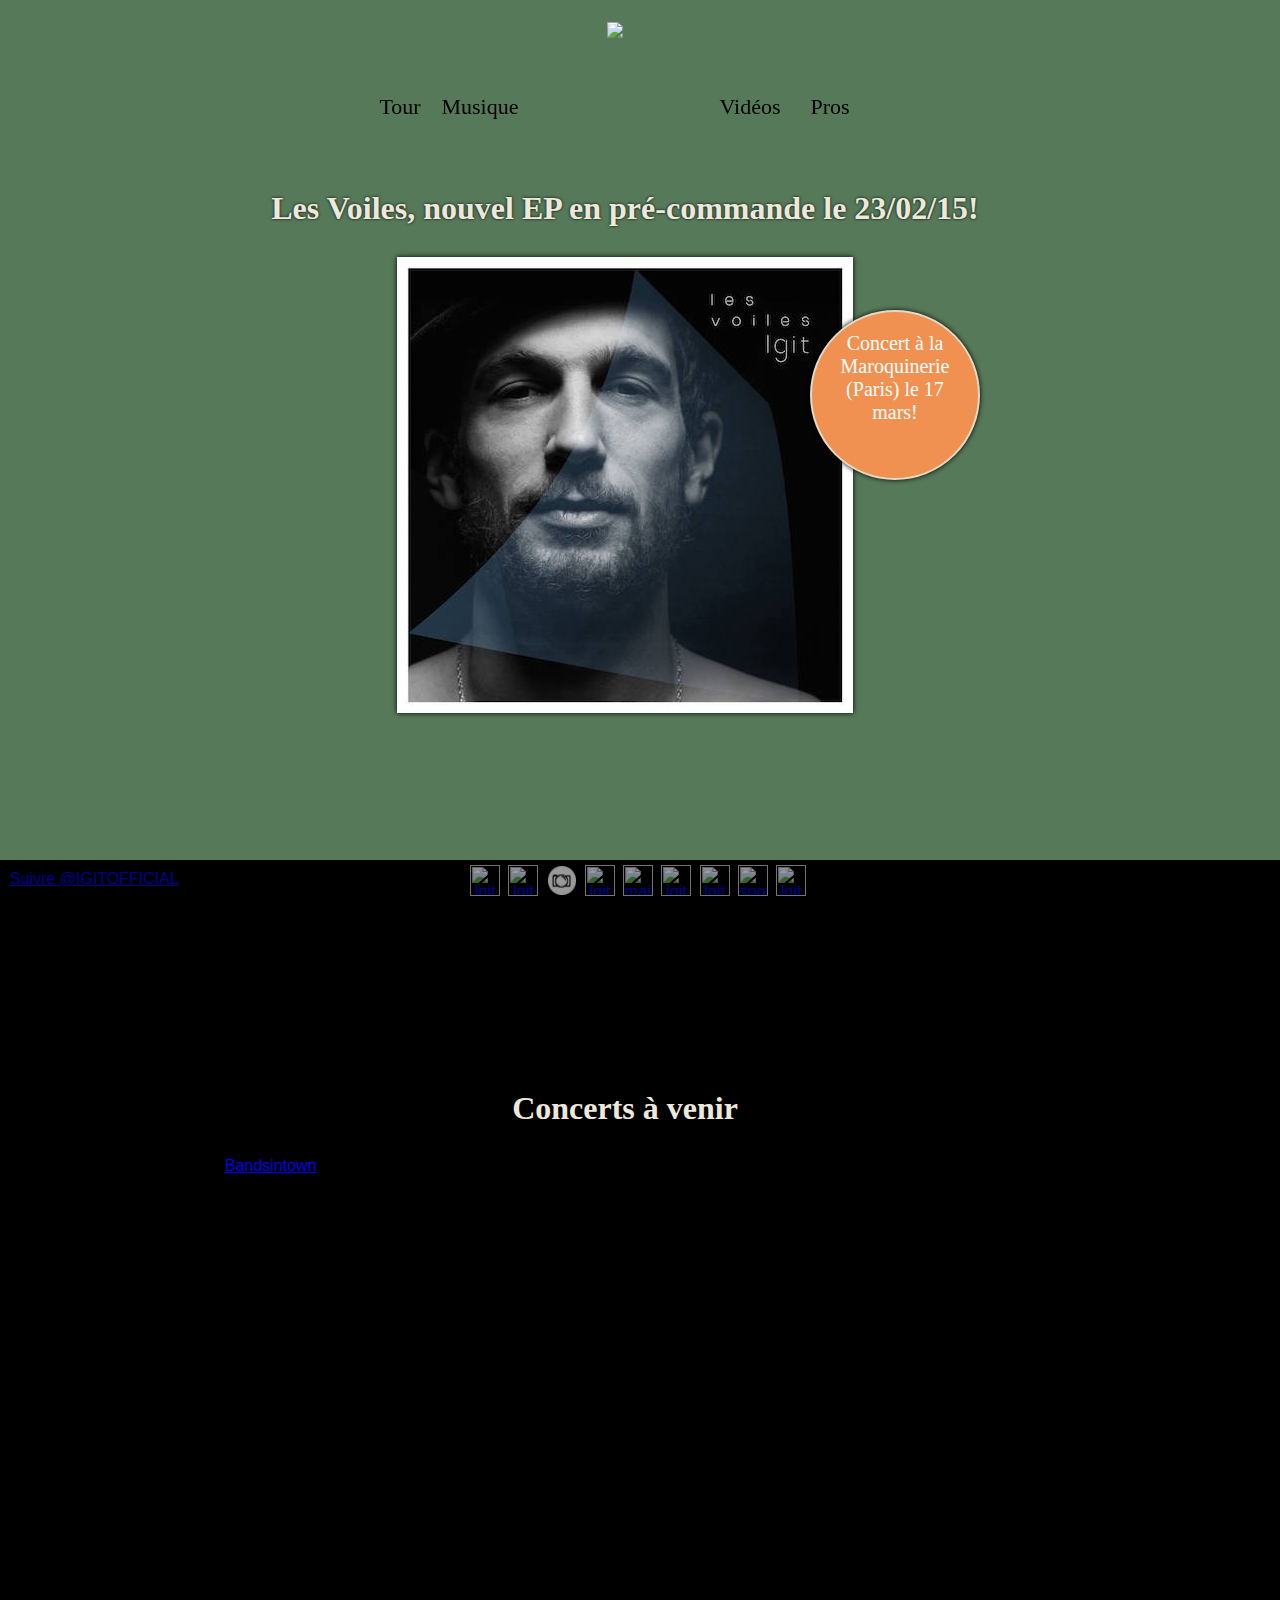
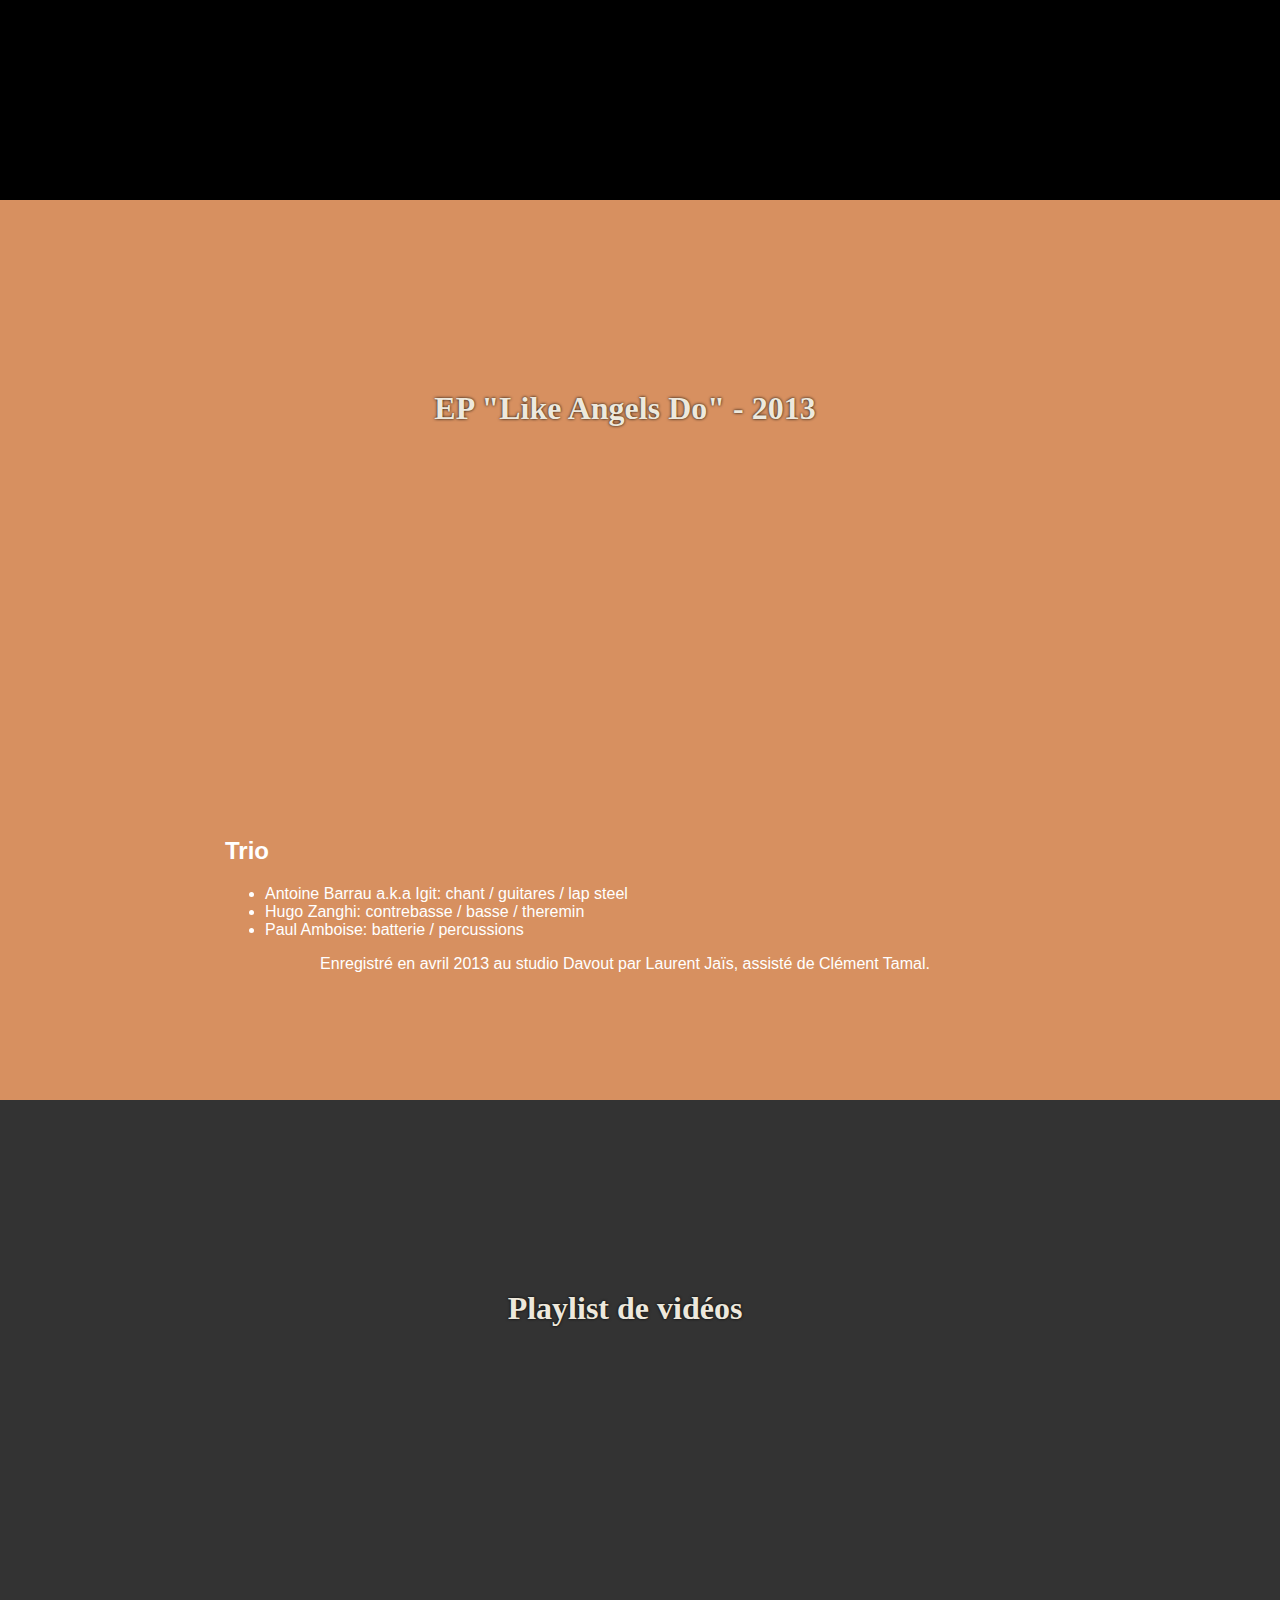
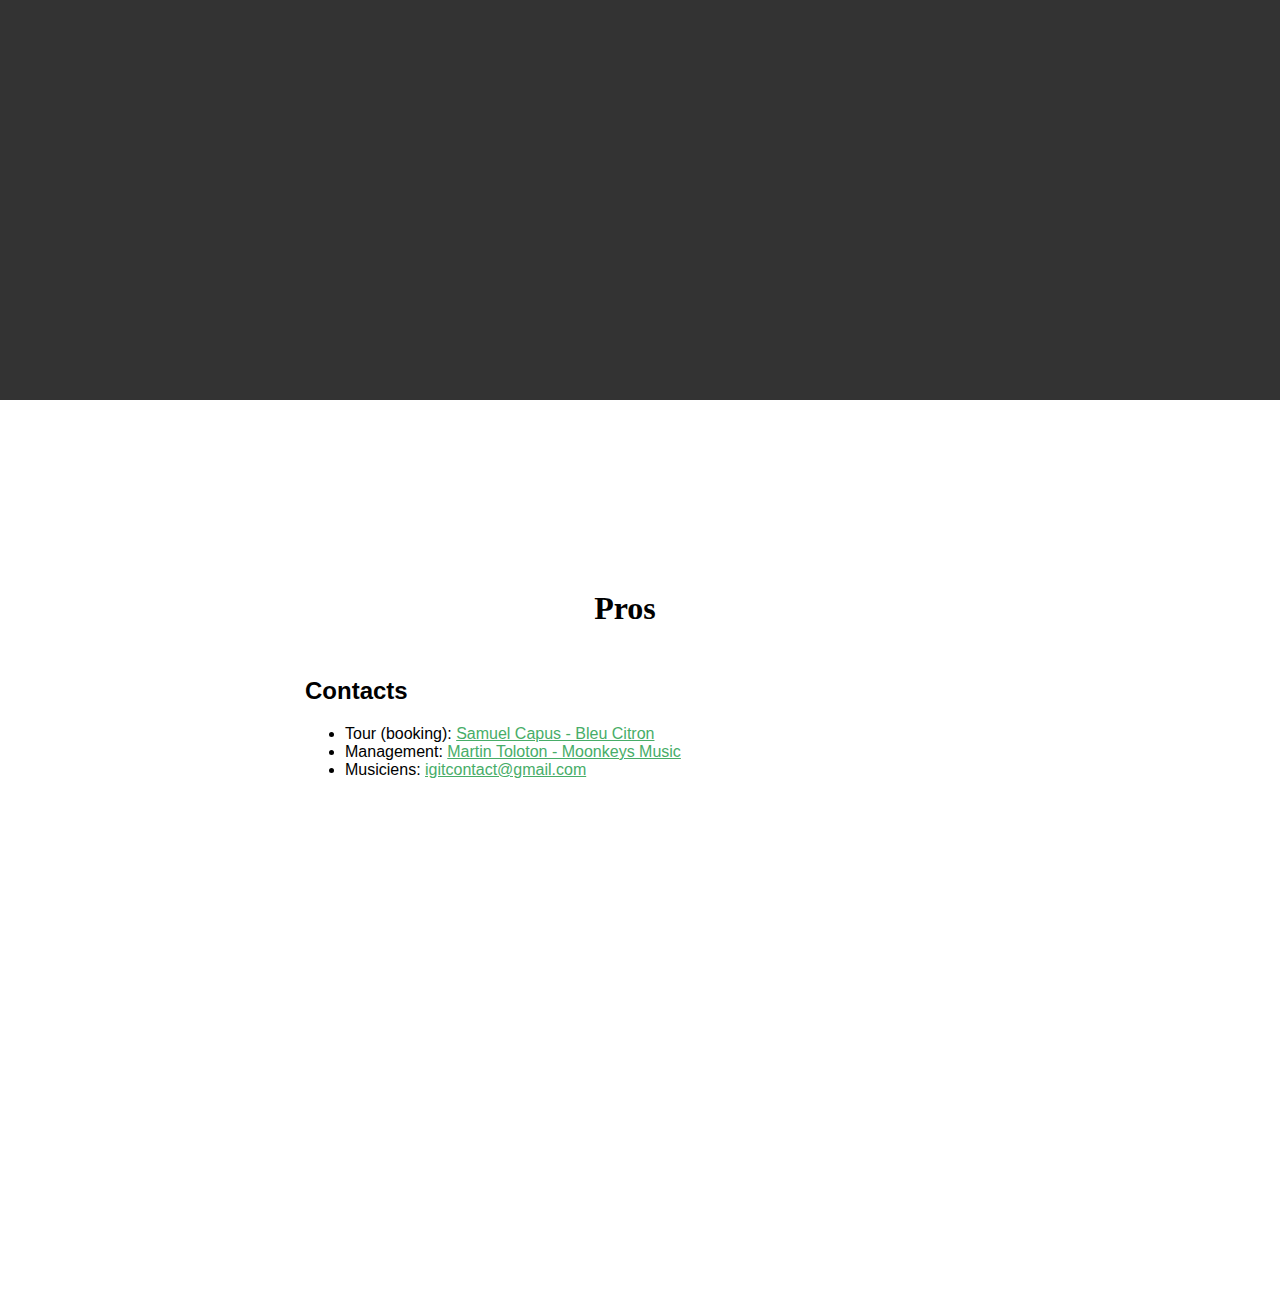
==== commit 8e1d9276: "wip new EP" ====
--- a/index.html
+++ b/index.html
@@ -1,9 +1,11 @@
 <html dir="ltr" lang="fr-FR">
 <head>
 <meta charset="UTF-8"/>
-<title>IGIT - site officiel - Like Angels Do</title>
-<meta name="description" content="Le site officiel du groupe Igit | Découvrez leur premier EP, sortie en mai 2013"/>
-<meta name="keywords" content="Igit, Antoine, Hugo, Paulo, musique, blues, indie, alternatif, the voice, tf1, bleu citron"/>
+<title>IGIT - site officiel - Les Voiles</title>
+<meta name="description" content="Le site officiel du groupe Igit | Découvrez le nouvel EP \"Les Voiles\", sortie 30.03.2015"/>
+<meta name="keywords" content="Igit, Antoine Barrau, Hugo Zanghi, Paulo Amboise, Kenzo Zurzolo, 
+            musique, blues, indie, alternatif, chanson française, courir, je suis libre, ma solitude, my home, 
+            the voice, tf1, bleu citron, moonkeys music"/>
 <link rel="icon" href="img/favicon.ico" type="image/x-icon"/>
 <link rel="stylesheet" type="text/css" media="all" href="css/style.css"/>
 <script src="http://ajax.googleapis.com/ajax/libs/jquery/1.8.2/jquery.js"></script>
@@ -50,26 +52,26 @@
 <body>
   <ul id="menu">
     <li class="tour"><a href="#tour">Tour</a></li>
-    <li class="music"><a href="#music">Music</a></li>
+    <li class="music"><a href="#music">Musique</a></li>
     <li class="home"><a href="#home"><img src="img/logo.png" /></a></li>
-    <li class="video"><a href="#video">Vidéo</a></li>
+    <li class="video"><a href="#video">Vidéos</a></li>
     <li class="pros"><a href="#pros">Pros</a></li>
   </ul>
 
   <div id="content">
     <div class="section" id="home">
       <div class="sectionContent">
-        <h1>Like angels do, premier EP disponible !</h1>
-        <img src="img/likeAngelsDo.png" style="box-shadow: 0 0 5px #000;" />
-        <a href="http://www.igitmusic.com/dl-myhome.php" class="event">
-          "My Home" en téléchargement gratuit!
+        <h1>Les Voiles, nouvel EP en pré-commande le 23/02/15!</h1>
+        <img src="img/lesvoiles.jpg" style="box-shadow: 0 0 5px #000;" />
+        <a href="http://www.fnactickets.com/place-spectacle/manifestation/Pop-rock-Folk-IGIT-MQ17M.htm" class="event">
+          Concert à la Maroquinerie (Paris) le 17 mars!
         </a>
       </div>
     </div>
 
     <div class="section" id="tour">
       <div class="sectionContent">
-	      <h1>TOUR</h1>
+	      <h1>Concerts à venir</h1>
         <a href='http://www.bandsintown.com'
         class='bit-widget-initializer' data-artist='IGIT'
         data-text-color='#EFECCA' data-link-color='#d79060'>Bandsintown</a>
@@ -78,7 +80,7 @@
 
     <div class="section" id="music">
       <div class="sectionContent" style="text-align:center;">
-        <h1>EP "Like Angels Do"</h1>
+        <h1>EP "Like Angels Do" - 2013</h1>
         <iframe width="80%" height="40%" scrolling="no" frameborder="no" src="https://w.soundcloud.com/player/?url=http%3A%2F%2Fapi.soundcloud.com%2Fplaylists%2F5899061&amp;color=e68b4f&amp;auto_play=false&amp;show_artwork=true"></iframe>
         <br/>
         <h2 style="text-align:left;">Trio</h2>
@@ -105,21 +107,22 @@
         <div id="pros-left">
         <h2>Contacts</h2>
         <ul>
-          <li>Booking concerts: <a href="mailto:samuel@bleucitron.net"><img src="./img/bleucitronlogo.jpg" style="vertical-align: middle;">Bleu Citron</a>
-          <li>Management:  <a href="mailto:martin@moonkeysmusic.com">Martin</a>
+          <!-- <li>Booking concerts: <a href="mailto:samuel@bleucitron.net"><img src="./img/bleucitronlogo.jpg" style="vertical-align: middle;">Bleu Citron</a> -->
+	  <li>Tour (booking):  <a href="mailto:samuel@bleucitron.net">Samuel Capus - Bleu Citron</a>
+          <li>Management:  <a href="mailto:martin@moonkeysmusic.com">Martin Toloton - Moonkeys Music</a>
           <li>Musiciens:  <a href="mailto:igitcontact@gmail.com">igitcontact@gmail.com</a>
         </ul>
-        <h2>Technique</h2>
-        <ul>
-          <li>Télécharger la <a href="./data/Igit-fiche-technique-janv-2014.pdf">fiche technique</a></li>
-        </ul>
+
+	<!--
         <h2>Presse</h2>
         <ul>
         <li>Télécharger la <a href="./data/Igit-revue-de-presse.pdf">revue de presse</a></li>
         </ul>
+-->
+	
         </div>
       </div>
-      <div id="pros-right">
+      <!-- <div id="pros-right">
         <h2>Bio</h2>
         <p style="font-style:italic;">
           Igit, c'est une voix puissante, rocailleuse et chaude
@@ -139,6 +142,7 @@
           écoute à l'envi, qui craque et qui vous réchauffe.
         </p>
       </div>
+  -->
     </div>
   </div>
 
@@ -153,6 +157,8 @@
           <img src="img/facebook.png" alt="Igit sur facebook" width="100%" height="100%"/></a></li>
       <li><a href="https://twitter.com/IGITOFFICIAL" class="twitter" target="_blank">
           <img src="img/twitter.png" alt="Igit sur twitter" width="100%" height="100%"/></a></li>
+      <li><a href="http://instagram.com/igitmusic" class="instagram" target="_blank">
+          <img src="img/instagram.png" alt="Igit sur instagram" width="100%" height="100%"/></a></li>
       <li><a href="http://www.youtube.com/user/igitesiomseihcag" class="youtube" target="_blank">
           <img src="img/youtube.png" alt="Igit sur youtube" width="100%" height="100%"/></a></li>
       <li><a href="mailto:martin@moonkeysmusic.com" class="mail" target="_blank">
--- a/css/style.css
+++ b/css/style.css
@@ -196,7 +196,7 @@
   }
 
   #pros-left {
-      width:300px;
+      width:380px;
       margin-left:80px;
       padding-right:30px;
       /* margin-left: auto;
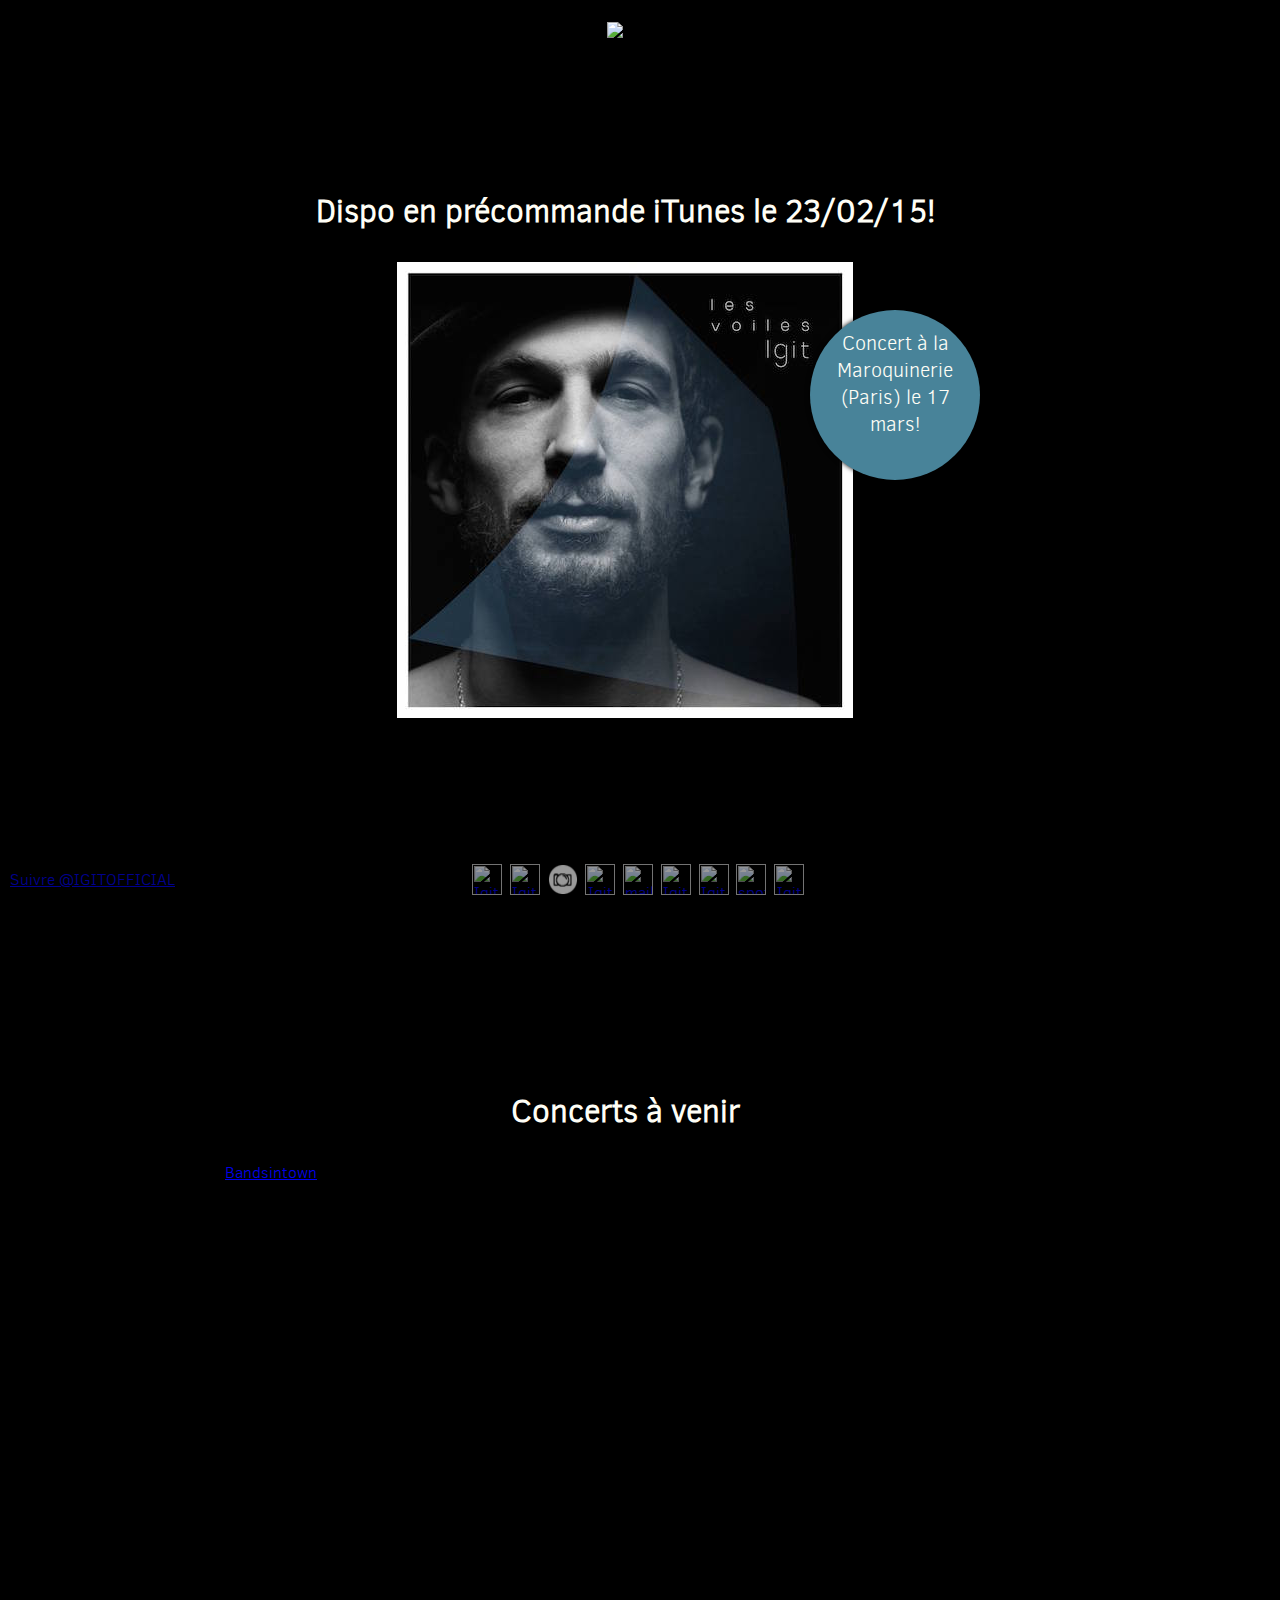
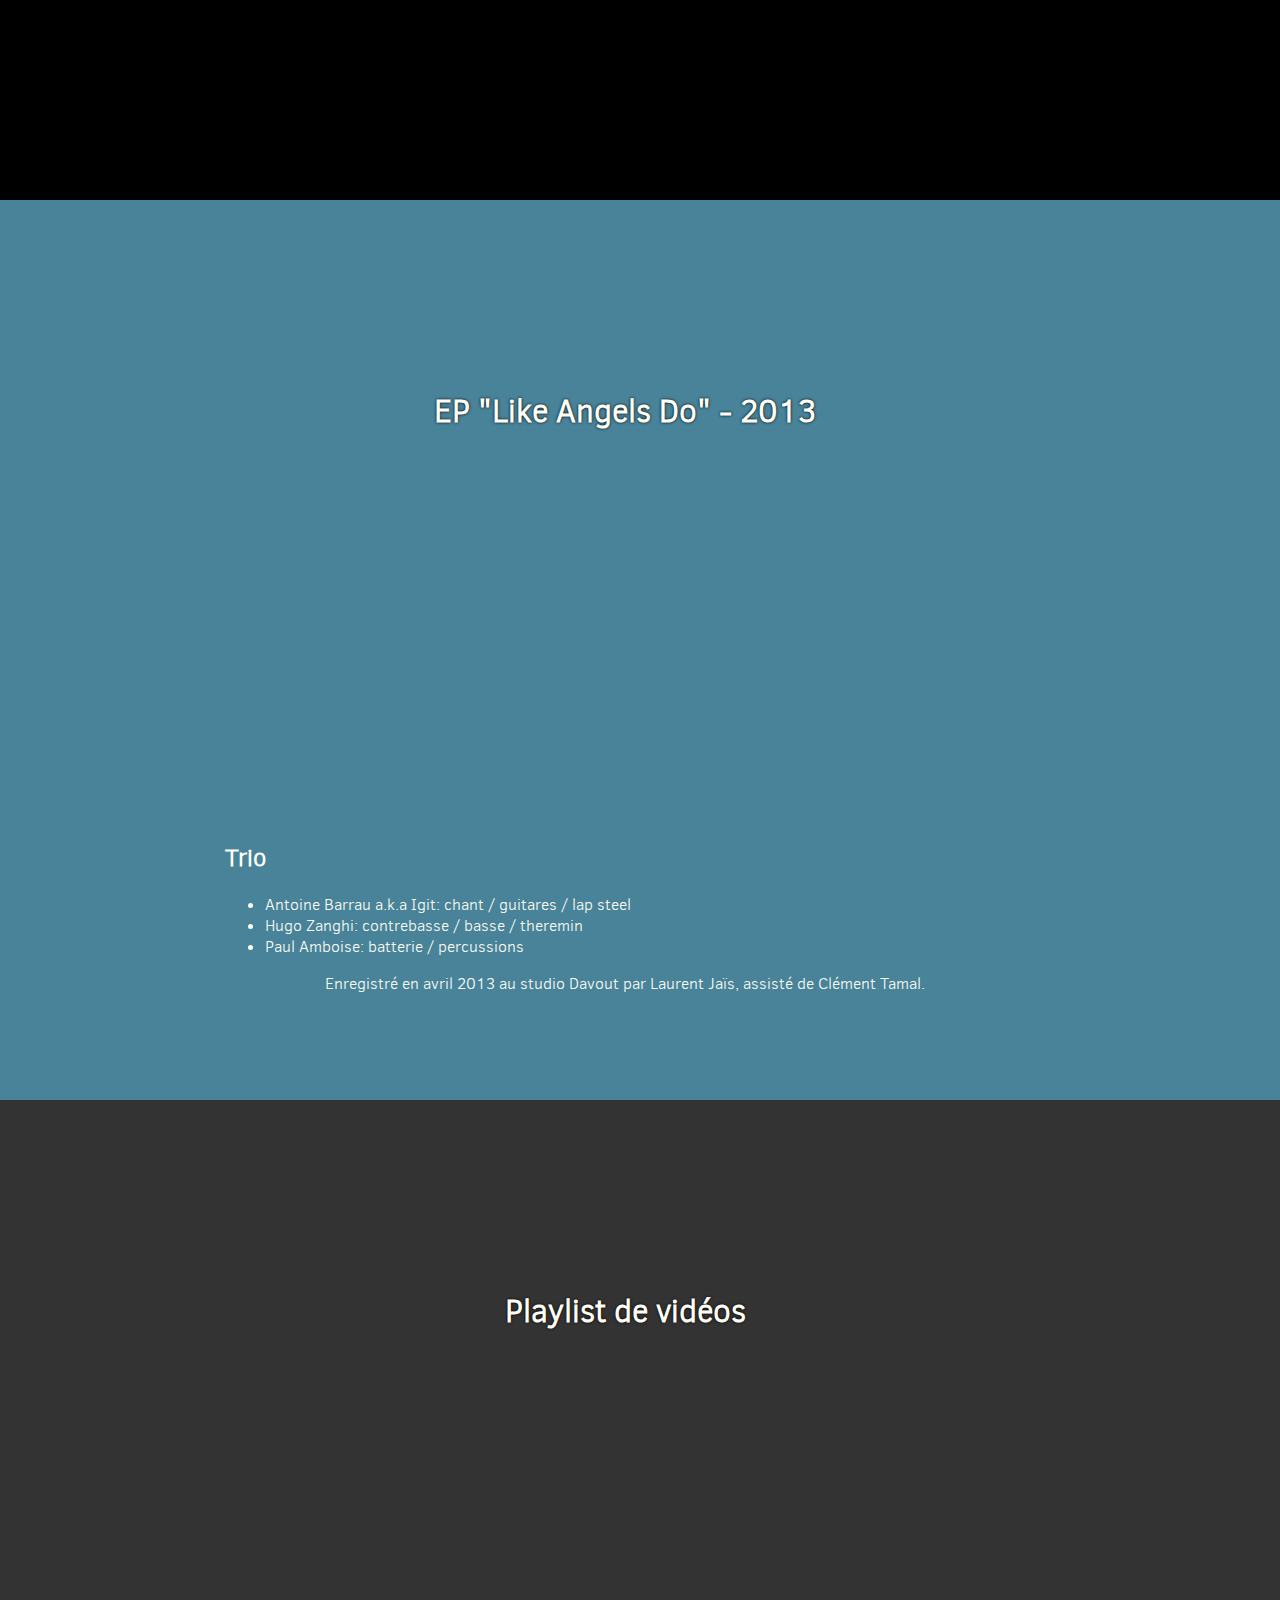
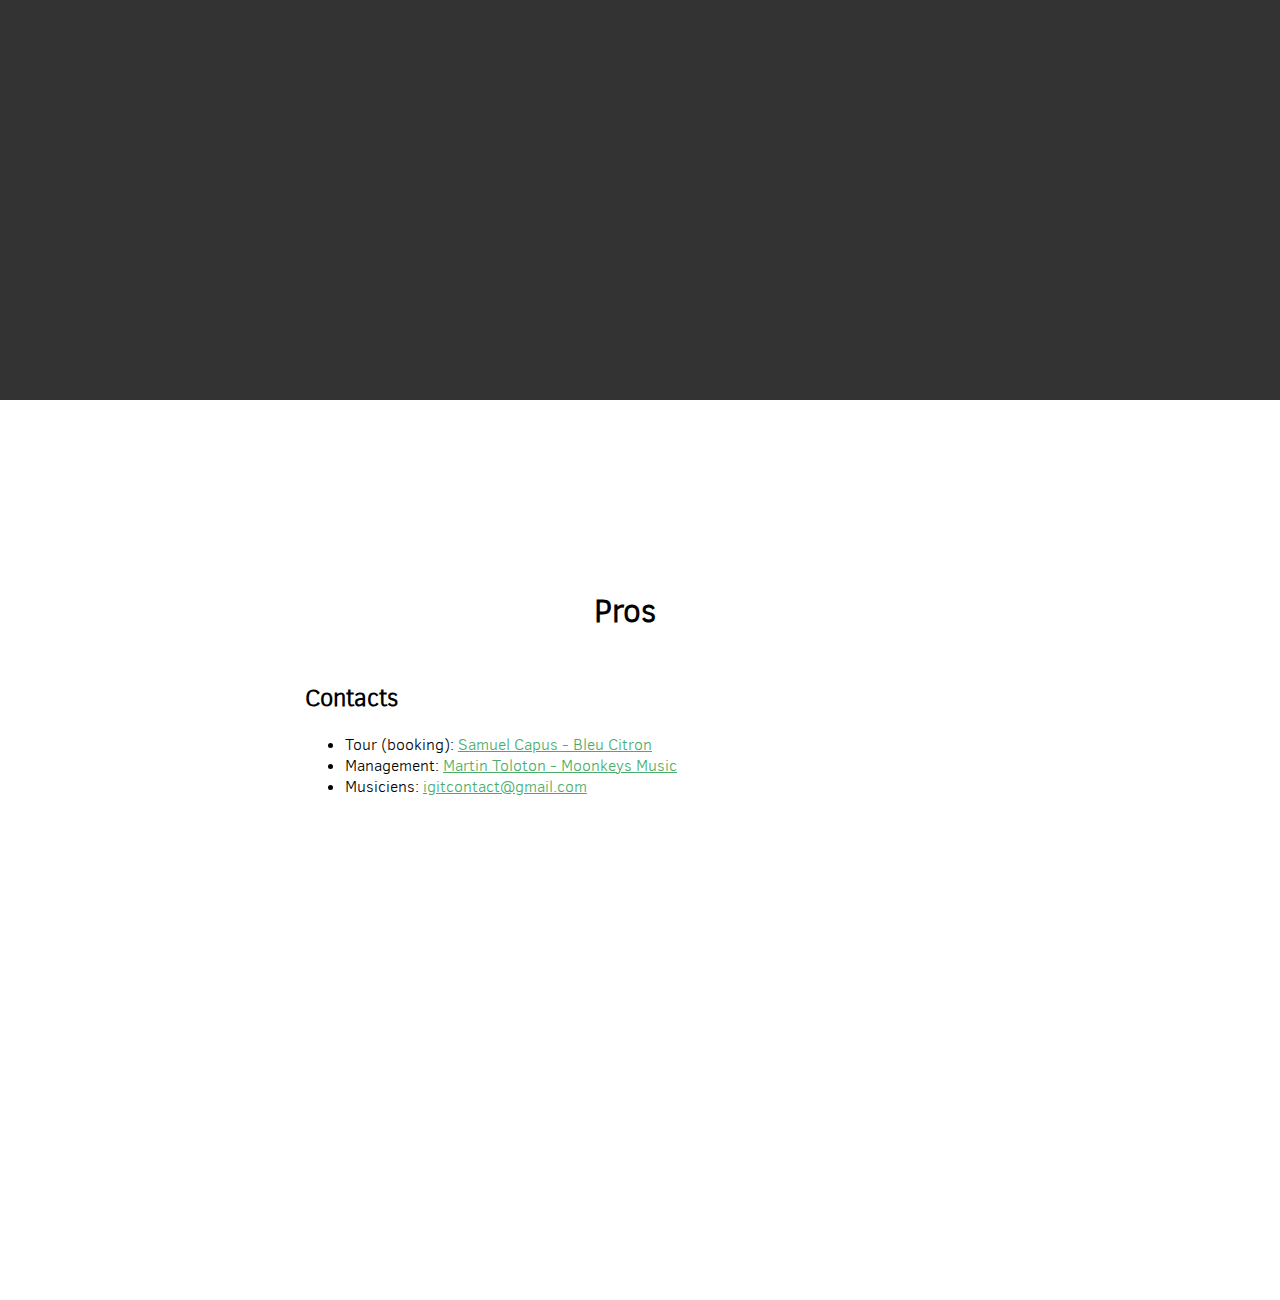
==== commit 8d2b8212: "wip new colors" ====
--- a/index.html
+++ b/index.html
@@ -61,7 +61,7 @@
   <div id="content">
     <div class="section" id="home">
       <div class="sectionContent">
-        <h1>Les Voiles, nouvel EP en pré-commande le 23/02/15!</h1>
+        <h1>Dispo en précommande iTunes le 23/02/15!</h1>
         <img src="img/lesvoiles.jpg" style="box-shadow: 0 0 5px #000;" />
         <a href="http://www.fnactickets.com/place-spectacle/manifestation/Pop-rock-Folk-IGIT-MQ17M.htm" class="event">
           Concert à la Maroquinerie (Paris) le 17 mars!
--- a/css/style.css
+++ b/css/style.css
@@ -1,10 +1,10 @@
   @font-face {
-    font-family: 'sofia';
-    src: url('../webfont/sofia-regular-webfont.eot');
-    src: url('../webfont/sofia-regular-webfont.eot?#iefix') format('embedded-opentype'),
-         url('../webfont/sofia-regular-webfont.woff') format('woff'),
-         url('../webfont/sofia-regular-webfont.ttf') format('truetype'),
-         url('../webfont/sofia-regular-webfont.svg#sofiaregular') format('svg');
+    font-family: 'clear_sans_lightregular';
+    src: url('../webfont/ClearSans-Light-webfont.eot');
+    src: url('../webfont/ClearSans-Light-webfont.eot?#iefix') format('embedded-opentype'),
+         url('../webfont/ClearSans-Light-webfont.woff') format('woff'),
+         url('../webfont/ClearSans-Light-webfont.ttf') format('truetype'),
+         url('../webfont/ClearSans-Light-webfont.svg#clear_sans_lightregular') format('svg');
     font-weight: normal;
     font-style: normal;
 
@@ -14,7 +14,8 @@
       margin:0;
       padding:0;
       overflow:hidden;
-      font-family: arial;
+      /*font-family: arial;*/
+     font-family: 'clear_sans_lightregular';
   }
 
  #content.myhome .section h1{
@@ -31,7 +32,7 @@
   border: none;
   padding: 10px;
   border-radius: 6px;
-  color: #fff;
+  color: #fffef6;
   outline: none;
 }
 
@@ -89,7 +90,7 @@
       top:0px;
       background:url(../img/menu.png) center center no-repeat;
       list-style:none;
-      font-family: sofia;
+      /* font-family: sofia; */
       font-size:22px;
       overflow:hidden;
       text-align:center;
@@ -126,7 +127,7 @@
 
   ul#menu li.on{
 
-      color:#fff;
+      color:#fffef6;
   }
 
   ul#menu li.on a{
@@ -151,30 +152,30 @@
       text-align: center;
       margin:0;
       padding:190px 0 30px 0;
-      color:#ede8dc;
+      color:#fffef6;
       text-shadow: 0 0 3px #000;
-      font-family: sofia;
+      /* font-family: sofia; */
   }
 
   .section#home{
-      color:#fff;
-      background: #567959 url('../img/homeBg.png') 0 0 repeat;
+      color:#fffef6;
+      background: #000000; /* url('../img/homeBg.png') 0 0 repeat; */
   }
 
 
 
   .section#tour{
-      color:#fff;
+      color:#fffef6;
       background:#000000;
   }
 
   .section#music{
-      color:#fff;
-      background:#d79060;
+      color:#fffef6;
+      background:#488399;
   }
 
   .section#video{
-      color:#fff;
+      color:#fffef6;
       background-color:#333;
   }
 
@@ -280,16 +281,16 @@
 
   a.event{
     display: block;
-    background:#f19151;
-    border:2px solid #e3dac4;
+    background:#488399;
+    /* border:2px solid #e3dac4; */
     position:absolute;
     width:170px;
     padding: 20px;
     height:170px;
     font-size:20px;
     text-align: center;
-    color:#fff;
-    font-family:sofia;
+    color:#fffef6;
+    /* font-family:sofia; */
     top:310px;
     left:50%;
     margin-left:170px;
@@ -298,11 +299,12 @@
     text-decoration: none;
     padding-top: 20px;
     box-sizing: border-box;
+    transition: background 0.2s; 
   }
 
   a.event:hover{
-    background:#e07f3d;
-    text-decoration: underline;
+    background:#155066;
+    text-decoration: none;
   }
   
   div.error { color: #f66; margin: 20px;}
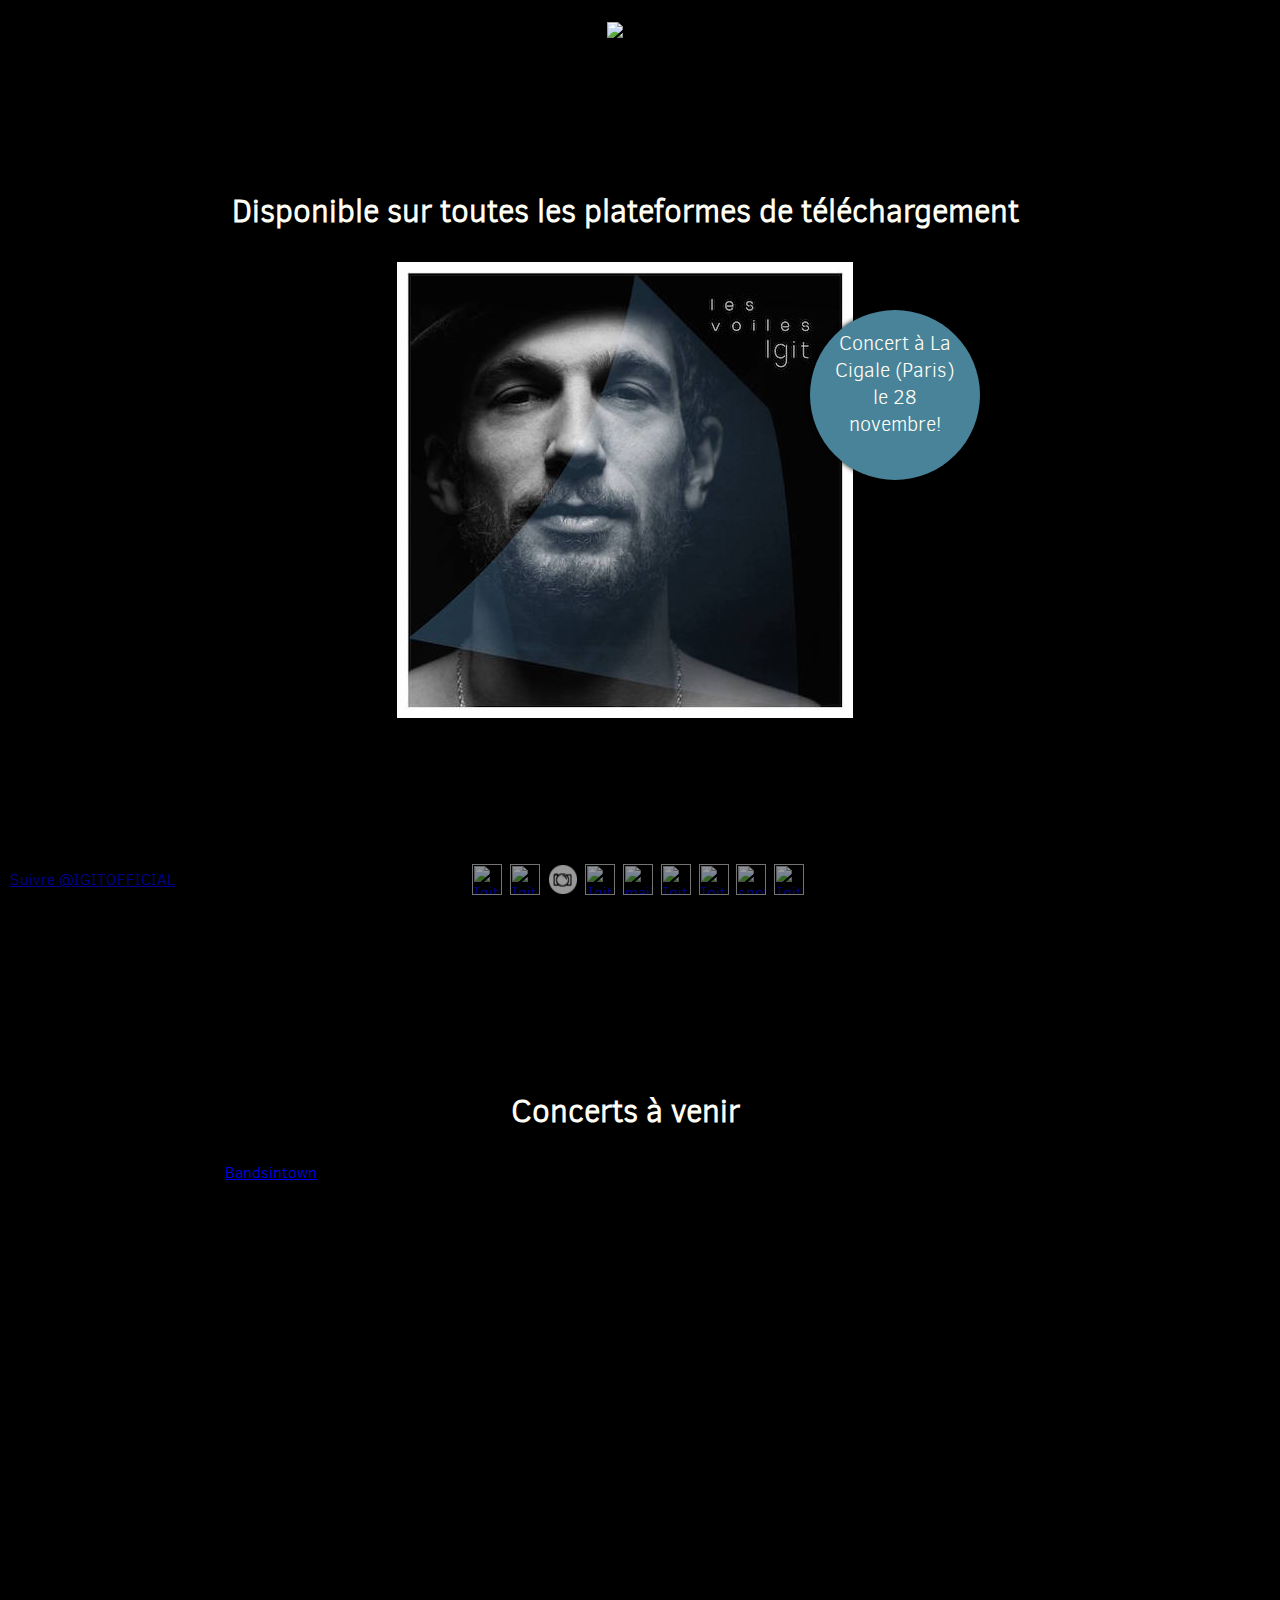
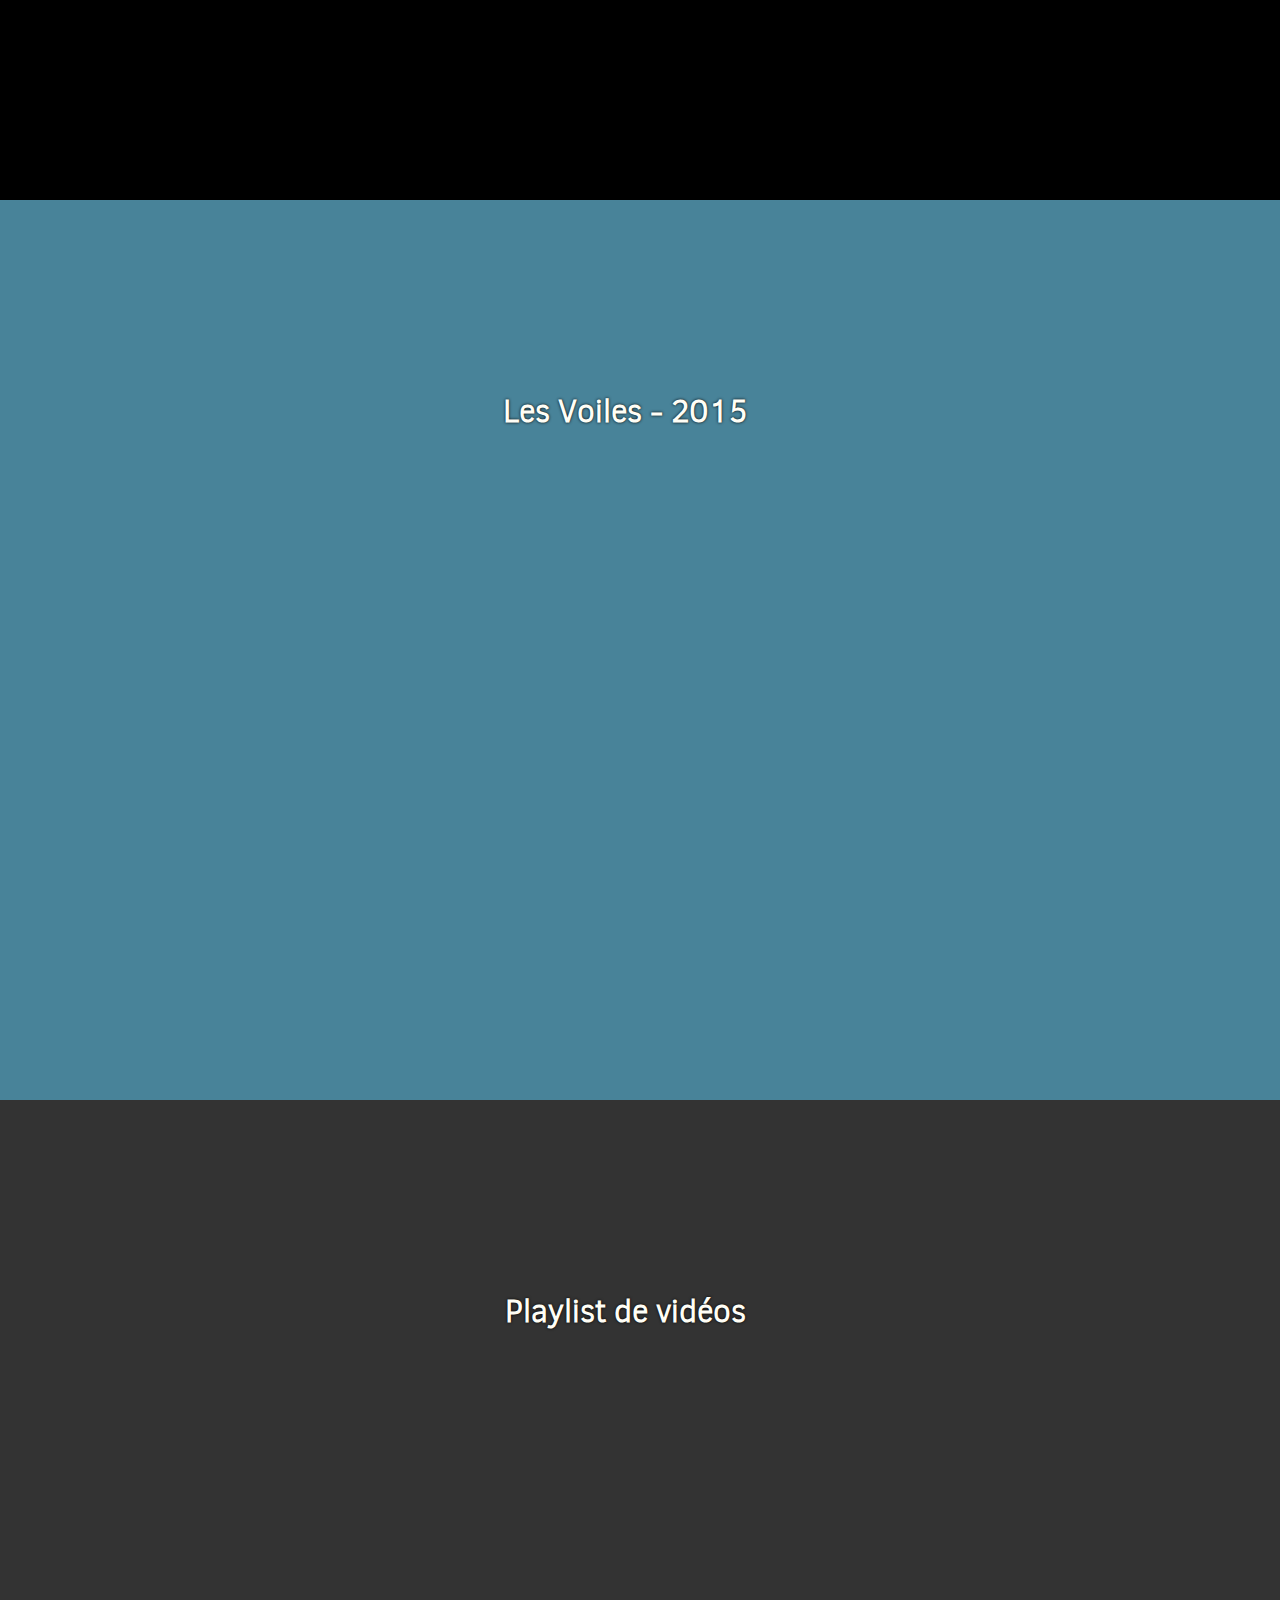
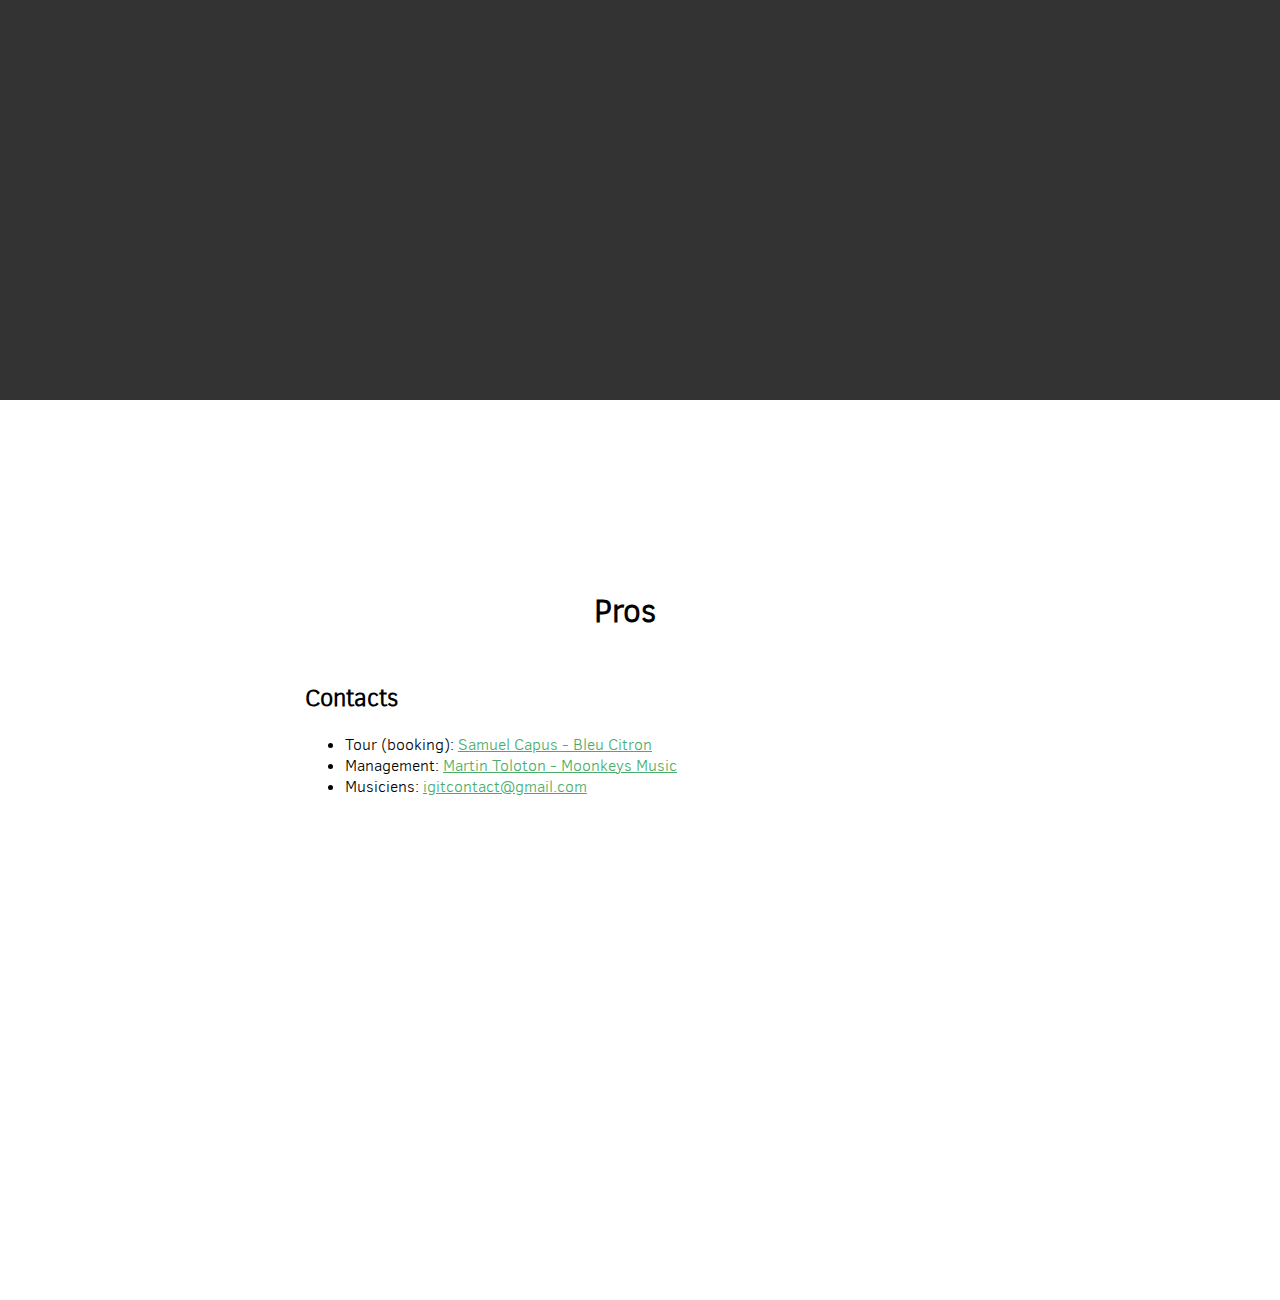
==== commit dd63075d: "update player and links" ====
--- a/index.html
+++ b/index.html
@@ -2,9 +2,9 @@
 <head>
 <meta charset="UTF-8"/>
 <title>IGIT - site officiel - Les Voiles</title>
-<meta name="description" content="Le site officiel du groupe Igit | Découvrez le nouvel EP \"Les Voiles\", sortie 30.03.2015"/>
-<meta name="keywords" content="Igit, Antoine Barrau, Hugo Zanghi, Paulo Amboise, Kenzo Zurzolo, 
-            musique, blues, indie, alternatif, chanson française, courir, je suis libre, ma solitude, my home, 
+<meta name="description" content="Le site officiel du groupe Igit | Découvrez le nouvel EP 'Les Voiles'"/>
+<meta name="keywords" content="Igit, Antoine Barrau, Hugo Zanghi, Paulo Amboise, Kenzo Zurzolo,
+            musique, blues, indie, alternatif, chanson française, courir, je suis libre, ma solitude, my home,
             the voice, tf1, bleu citron, moonkeys music"/>
 <link rel="icon" href="img/favicon.ico" type="image/x-icon"/>
 <link rel="stylesheet" type="text/css" media="all" href="css/style.css"/>
@@ -61,10 +61,10 @@
   <div id="content">
     <div class="section" id="home">
       <div class="sectionContent">
-        <h1>Dispo en précommande iTunes le 23/02/15!</h1>
+        <h1>Disponible sur toutes les plateformes de téléchargement</h1>
         <img src="img/lesvoiles.jpg" style="box-shadow: 0 0 5px #000;" />
-        <a href="http://www.fnactickets.com/place-spectacle/manifestation/Pop-rock-Folk-IGIT-MQ17M.htm" class="event">
-          Concert à la Maroquinerie (Paris) le 17 mars!
+        <a href="http://www.fnacspectacles.com/place-spectacle/manifestation/Pop-rock-Folk-IGIT-IGI28.htm" class="event">
+          Concert à La Cigale (Paris) le 28 novembre!
         </a>
       </div>
     </div>
@@ -80,7 +80,10 @@
 
     <div class="section" id="music">
       <div class="sectionContent" style="text-align:center;">
-        <h1>EP "Like Angels Do" - 2013</h1>
+      <h1>Les Voiles - 2015</h1>
+<iframe scrolling="no" frameborder="0" allowTransparency="true" src="http://www.deezer.com/plugins/player?format=classic&autoplay=false&playlist=true&width=400&height=290&color=1990DB&layout=dark&size=medium&type=album&id=9708838&title=&app_id=1" width="400" height="290"></iframe>
+
+        <!-- <h1>EP "Like Angels Do" - 2013</h1>
         <iframe width="80%" height="40%" scrolling="no" frameborder="no" src="https://w.soundcloud.com/player/?url=http%3A%2F%2Fapi.soundcloud.com%2Fplaylists%2F5899061&amp;color=e68b4f&amp;auto_play=false&amp;show_artwork=true"></iframe>
         <br/>
         <h2 style="text-align:left;">Trio</h2>
@@ -91,6 +94,7 @@
         </ul>
         Enregistré en avril 2013 au studio Davout par Laurent Jaïs,
         assisté de Clément Tamal.
+-->
       </div>
     </div>
 
@@ -119,7 +123,7 @@
         <li>Télécharger la <a href="./data/Igit-revue-de-presse.pdf">revue de presse</a></li>
         </ul>
 -->
-	
+
         </div>
       </div>
       <!-- <div id="pros-right">
@@ -163,15 +167,15 @@
           <img src="img/youtube.png" alt="Igit sur youtube" width="100%" height="100%"/></a></li>
       <li><a href="mailto:martin@moonkeysmusic.com" class="mail" target="_blank">
           <img src="img/mail.png" alt="mail" width="100%" height="100%"/></a></li>
-      <li><a href="https://itunes.apple.com/fr/album/like-angels-do-ep/id651657197" class="igit sur itune" target="_blank">
+      <li><a href="https://itunes.apple.com/fr/album/les-voiles-ep/id967971416" class="igit sur itune" target="_blank">
           <img src="img/itune.png" alt="Igit sur Itune" width="100%"
           height="100%"/></a></li>
-      <li><a href="http://www.deezer.com/fr/album/6617673" class="deezer" target="_blank">
+      <li><a href="http://www.deezer.com/album/9708838" class="deezer" target="_blank">
           <img src="img/deezer.png" alt="Igit sur Deezer" width="100%" height="100%"/></a></li>
-      <li><a href="http://open.spotify.com/album/5yP5w28XZz3SR6k5Kqz0pq" class="spotify" target="_blank">
+      <li><a href="https://open.spotify.com/album/6i0A1GtRR5HGmMM180G1bi" class="spotify" target="_blank">
           <img src="img/spotify.png" alt="spotify" width="100%"
                height="100%"/></a></li>
-      <li><a href="https://play.google.com/store/music/album/Igit_Like_Angels_Do?id=Bqoukgdxudnkwwksc23bd7zsskm"
+      <li><a href="https://play.google.com/store/music/album/Igit_Les_voiles?id=Bxbdn4g7zrtscwrkud65e5xpoii"
              class="play" target="_blank"><img src="img/play.png"
       alt="Igit sur Play" width="100%" height="100%"/></a></li>
     </ul>
